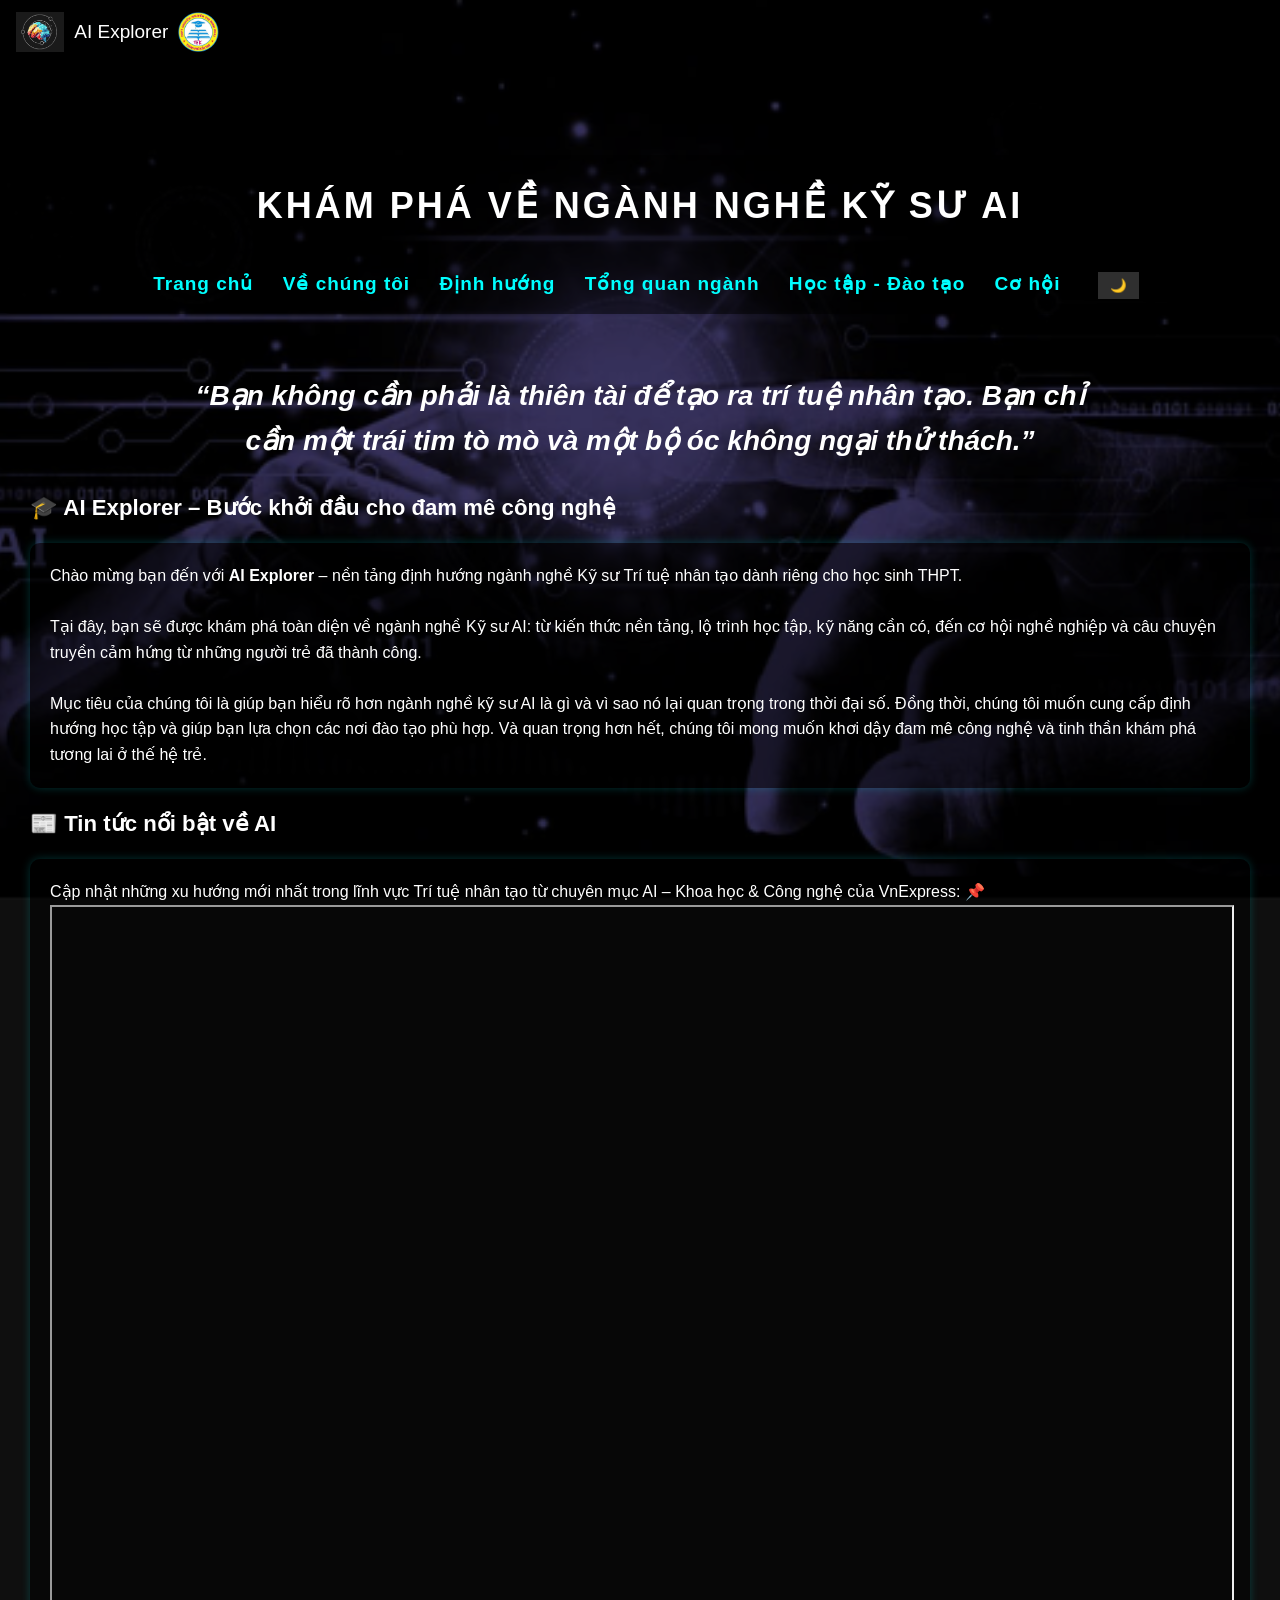
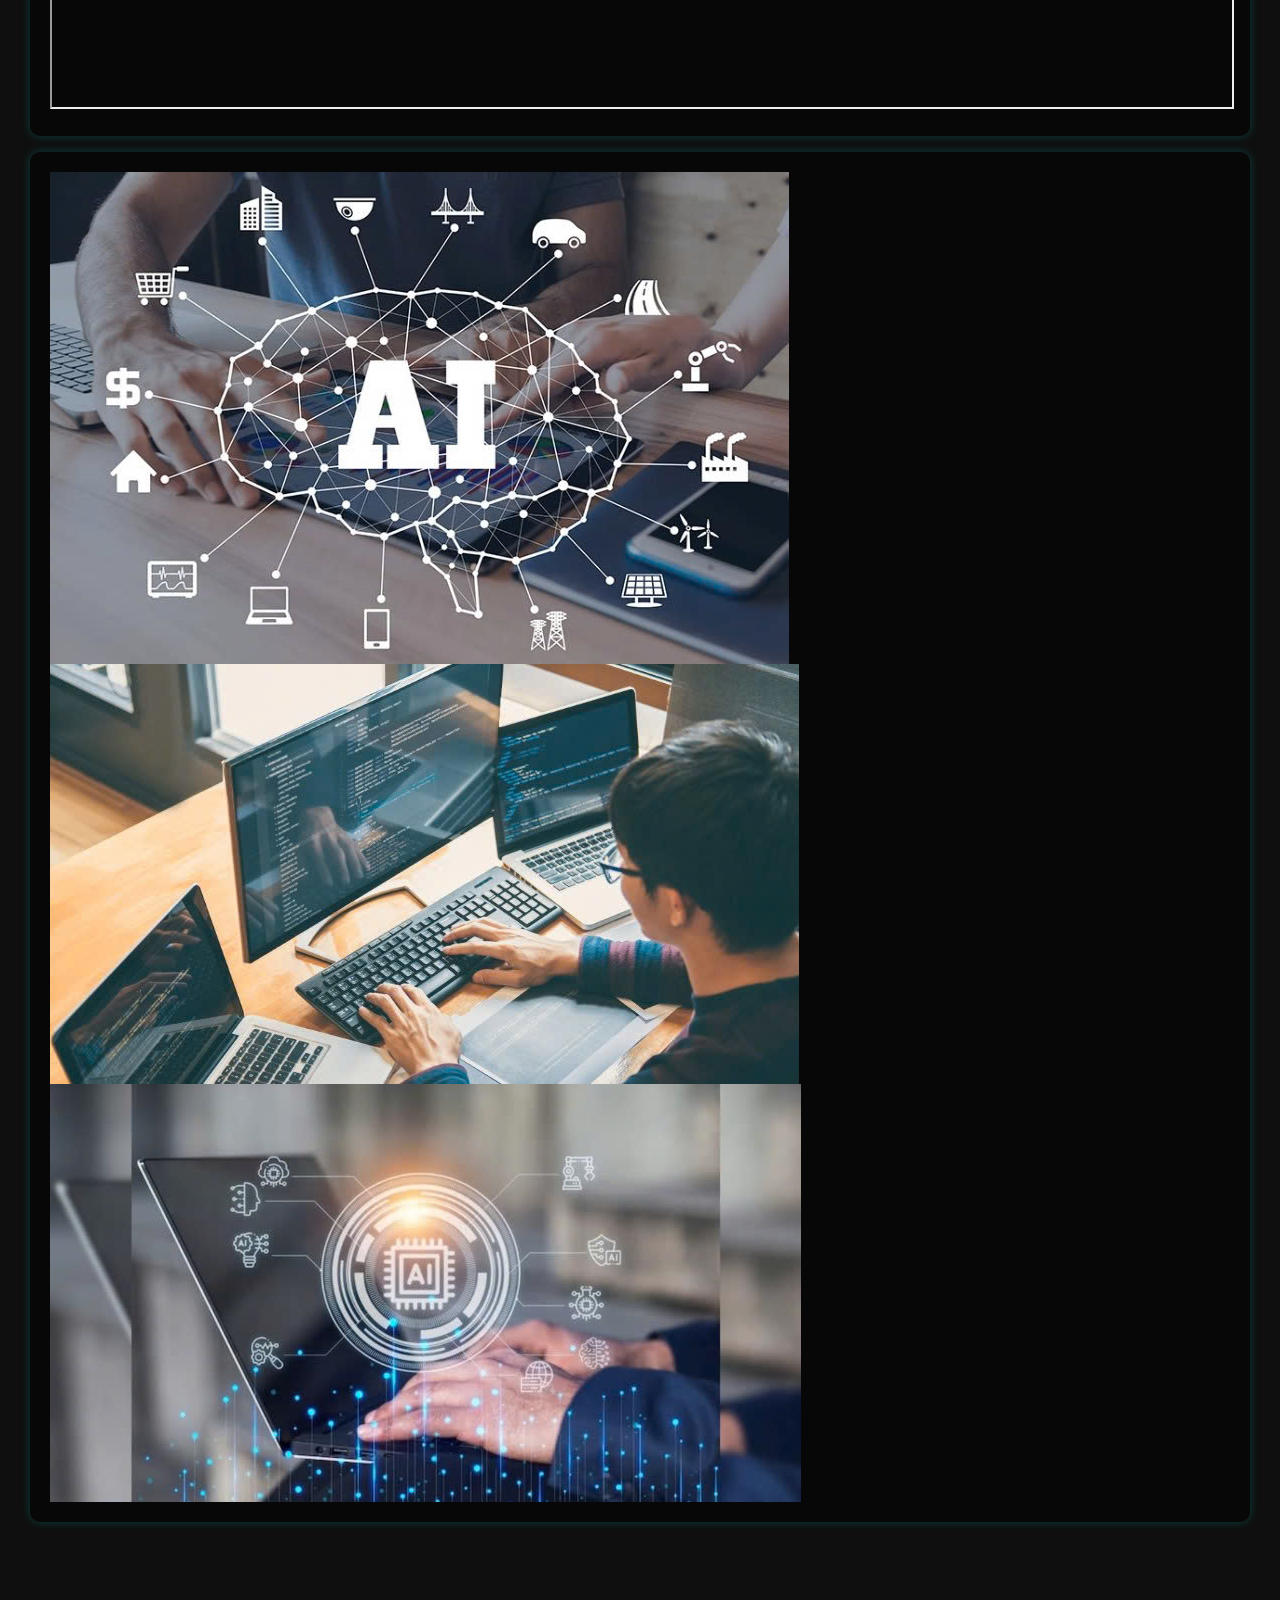
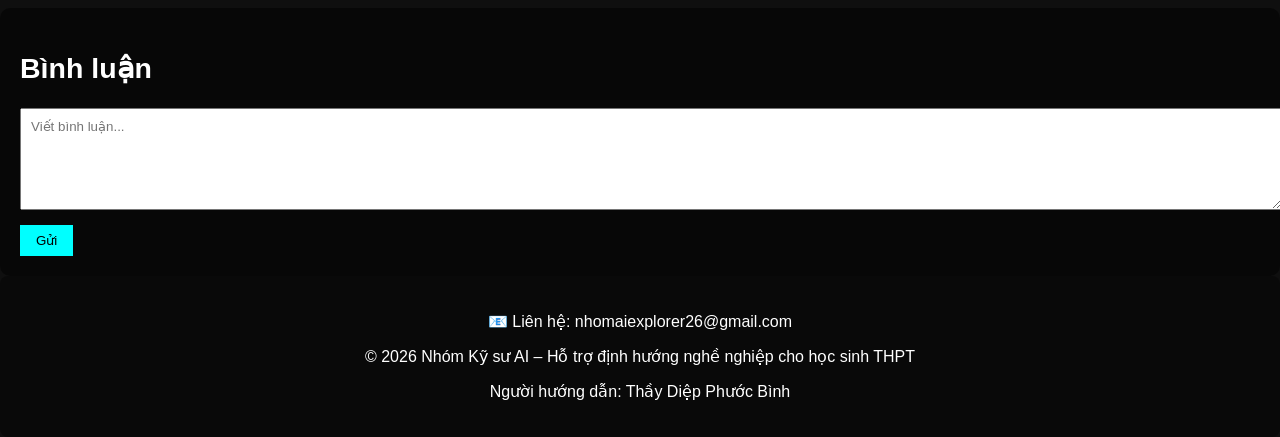
==== index.html @ 5002982d "Update index.html" ====
<!DOCTYPE html>
<html lang="vi">
<head>
  <meta charset="UTF-8" />
  <title>Trang chủ</title>
  <link rel="stylesheet" href="style.css" />
</head>
<body>
  <canvas id="money"></canvas>
  <!-- PHẦN HEADER -->
   <div class="logo-group">
  <a href="index.html" class="logo-home">
    <img src="logo-home.png" alt="Trang chủ">
  </a>
  <span class="site-name">AI Explorer</span>
  <a href="https://chuyenminhkhaist.edu.vn/" class="logo-second" target="_blank">
    <img src="logo-second.png" alt="Logo phụ">
  </a>
</div>
  <div id="header">
    <h1>Khám phá về ngành nghề Kỹ sư AI</h1>
  </div>
  <!-- PHẦN NAVIGATION MENU -->
  <div id="nav">
    <a href="index.html">Trang chủ</a>
    <a href="ve-chung-toi.html">Về chúng tôi</a>
    <a href="dinh-huong.html">Định hướng</a>
    <a href="tong-quan-nganh.html">Tổng quan ngành</a>
    <a href="hoc-tap-dao-tao.html">Học tập - Đào tạo</a>
    <a href="co-hoi.html">Cơ hội</a>
    <button id="toggle-theme">🌙</button>
  </div>

  <!-- PHẦN NỘI DUNG CHÍNH -->
  <div id="content">
    <h2 class="fade-in" style="font-size: 24px; color: #00ffff; text-align: center; margin-top: 30px;"></h2>
    <blockquote class="fade-in" style="font-size: 28px; font-style: italic; font-weight: bold; text-align: center; color: #ffffff; margin: 30px auto; max-width: 900px; line-height: 1.6;">
  “Bạn không cần phải là thiên tài để tạo ra trí tuệ nhân tạo. Bạn chỉ cần một trái tim tò mò và một bộ óc không ngại thử thách.”
    </blockquote>
    <h3 class="fade-in">🎓 AI Explorer – Bước khởi đầu cho đam mê công nghệ </h3>
    <p class="fade-in">
      Chào mừng bạn đến với <strong>AI Explorer</strong> – nền tảng định hướng ngành nghề Kỹ sư Trí tuệ nhân tạo dành riêng cho học sinh THPT.
      <br><br>
      Tại đây, bạn sẽ được khám phá toàn diện về ngành nghề Kỹ sư AI: từ kiến thức nền tảng, lộ trình học tập, kỹ năng cần có, đến cơ hội nghề nghiệp và câu chuyện truyền cảm hứng từ những người trẻ đã thành công.
      <br><br>
     Mục tiêu của chúng tôi là giúp bạn hiểu rõ hơn ngành nghề kỹ sư AI là gì và vì sao nó lại quan trọng trong thời đại số. Đồng thời, chúng tôi muốn cung cấp định hướng học tập và giúp bạn lựa chọn các nơi đào tạo phù hợp. Và quan trọng hơn hết, chúng tôi mong muốn khơi dậy đam mê công nghệ và tinh thần khám phá tương lai ở thế hệ trẻ.
    </p>
    <h3 class="fade-in">📰 Tin tức nổi bật về AI </h3>
    <p class="fade-in">
      Cập nhật những xu hướng mới nhất trong lĩnh vực Trí tuệ nhân tạo từ chuyên mục AI – Khoa học & Công nghệ của VnExpress:
      📌 <iframe src="https://vietnamnet.vn/cong-nghe/ai" width="100%" height="800"></iframe>
    </p>
    <p class="fade-in">
      <img class="image-row" src="image1.jpg" alt="AI Image 1" class="school">
      <img class="image-row" src="image2.jpg" alt="AI Image 2" class="school">
      <img class="image-row" src="image3.jpg" alt="AI Image 3" class="school">
    </p>
  </div>
  <div id="comments">
  <h2>Bình luận</h2>
  <form id="comment-form">
    <textarea id="comment-input" placeholder="Viết bình luận..." required></textarea>
    <button type="submit">Gửi</button>
  </form>
  <div id="comment-list"></div>
</div>
<div class="footer">
  <p>📧 Liên hệ:  
    <a href="mailto:nhomaiexplorer26@gmail.com" class="footer-link">nhomaiexplorer26@gmail.com</a>
  </p>
  <p>© 2026 Nhóm Kỹ sư AI – Hỗ trợ định hướng nghề nghiệp cho học sinh THPT</p>
  <p>Người hướng dẫn: Thầy Diệp Phước Bình</p>
</div>
  <script src="script.js"></script>
</body>

</html>
---- style.css ----
/* ===== GIAO DIỆN MẶC ĐỊNH: TỐI ===== */
body {
  font-family: 'Arial', sans-serif;
  font-size: 19px;
  background-color: #0f0f0f;
  color: #ffffff; /* toàn bộ chữ trắng */
  margin: 0;
  padding: 0;
  transition: background-color 0.5s, color 0.5s;
  background-image: url('hinh-nen.png');
  background-size: cover;
  background-position: center;
  background-repeat: no-repeat;
  background-attachment: fixed;
  position: relative;
}

/* Overlay tối */
body::before {
  content: "";
  position: fixed;
  top: 0; left: 0;
  width: 100%; height: 100%;
  background-color: rgba(0,0,0,0.6); /* phủ đen mờ */
  z-index: -1;
}

/* Các khối nội dung trong chế độ tối */
#header,
#nav,
#content p,
.link-box,
.footer,
#comments {
  background-color: rgba(0,0,0,0.5); /* nền đen mờ */
  border-radius: 10px;
  color: #ffffff; /* chữ trắng */
}

/* Liên kết ở thanh điều hướng (tối) */
#nav a {
  color: #00ffff; /* neon xanh */
}
#nav a:hover {
  color: #ffffff;
}

/* Liên kết ở mục lục (tối) */
.link-box a {
  color: #cc99ff; /* tím neon */
}
.link-box a:hover {
  color: #ffffff;
  text-shadow: 0 0 6px #cc99ff;
}

/* ===== GIAO DIỆN SÁNG ===== */
body.light-mode {
  background-color: #fdf6e3;
  color: #000000; /* toàn bộ chữ đen */
}

/* Overlay sáng */
body.light-mode::before {
  background-color: rgba(255,255,255,0.5); /* phủ trắng mờ */
}

/* Các khối nội dung trong chế độ sáng */
body.light-mode #header,
body.light-mode #nav,
body.light-mode #content p,
body.light-mode .link-box,
body.light-mode .footer,
body.light-mode #comments {
  background-color: rgba(255,255,255,0.6); /* nền trắng mờ */
  color: #000000; /* chữ đen */
}
/* Liên kết ở thanh điều hướng (sáng) */
body.light-mode #nav a {
  color: #00ffff; /* giữ neon xanh */
}
body.light-mode #nav a:hover {
  color: #333333;
}

/* Liên kết ở mục lục (sáng) */
body.light-mode .link-box a {
  color: #cc99ff; /* giữ tím neon */
}
body.light-mode .link-box a:hover {
  color: #333333;
  text-shadow: 0 0 6px #ffffff;
}
/* Header */
#header {
  background-color: rgba(0,0,0,0.5); /* trong suốt mờ */
  text-align: center;
  padding: 30px;
  border-bottom: none;
}

#header h1 {
  font-family: 'Arial', sans-serif;
  font-size: 36px;
  letter-spacing: 3px;
  margin: 0;
  text-transform: uppercase;
}

/* Navigation */
#nav {
  background-color: rgba(0,0,0,0.5); /* trong suốt mờ */
  text-align: center;
  padding: 15px;
  border-bottom: none;
}

#nav a {
  font-family: 'Arial', sans-serif;
  color: #00ffff;
  text-decoration: none;
  margin: 0 12px;
  font-weight: 600;
  letter-spacing: 1px;
}

#nav a:hover {
  color: #ffffff;
}

#toggle-theme {
  margin-left: 20px;
  padding: 6px 12px;
  background-color: rgba(68,68,68,0.7);
  color: #fff;
  border: none;
  cursor: pointer;
  font-family: 'Arial', sans-serif;
}

/* Content */
#content {
  padding: 30px;
}

#content p {
  background-color: rgba(0,0,0,0.5); /* trong suốt mờ */
  padding: 20px;
  border-radius: 10px;
  line-height: 1.6;
  box-shadow: 0 0 10px rgba(0,255,255,0.2);
  font-family: 'Arial', sans-serif;
  font-size: 16px;
}

/* Footer */
.footer {
  color: #ffffff;
  font-size: 16px;
  font-weight: normal;
  text-align: center;
  padding: 20px 0;
  background-color: rgba(0, 0, 0, 0.4); /* nền đen mờ trong suốt */
  border-radius: 8px; /* bo góc nhẹ cho đẹp */
}
.footer-link {
  color: #ffffff;
  text-decoration: none;
  font-weight: normal;
}

.footer-link:hover {
  text-decoration: underline;
  color: #eeeeee;
}

/* Hiệu ứng hiện dần khi cuộn */
.fade-in {
  opacity: 0;
  transform: translateY(30px);
  transition: opacity 1s ease-out, transform 1s ease-out;
}

.fade-in.visible {
  opacity: 1;
  transform: translateY(0);
}

.image-row {
  display: grid;
  grid-template-columns: repeat(3, 1fr);
  gap: 20px;
}

.image-row img {
  width: 100%;
  aspect-ratio: 4 / 3;
  object-fit: cover;
  border-radius: 12px;
}

/* Logo group */
.logo-group {
  position: fixed;
  top: 12px;
  left: 16px;
  display: flex;
  align-items: center;
  gap: 10px;
  z-index: 9999;
}

.logo-group img {
  height: 40px;
  width: auto;
  display: block;
}

.logo-home {
  cursor: pointer;
}
.story {
  display: grid;
  grid-template-columns: 180px 1fr; /* tăng bề ngang ảnh */
  gap: 20px;
  margin-bottom: 32px;
  align-items: stretch; /* ảnh kéo theo chiều cao chữ */
}

.avatar {
  width: 160px;
  height: 200px;
  object-fit: cover;     /* ảnh phủ đầy, không méo */
  border-radius: 14px;
}

.school {
  width: 50%;
  height: 500px;
  object-fit: cover;
  border-radius: 14px;
  display: block;
  margin: 0 auto; /* căn giữa ngang */
}

.history {
  width: 60%;
  height: 550px;
  object-fit: cover;
  border-radius: 14px;
}
.link-box {
  background-color: rgba(0, 0, 0, 0.6);
  padding: 20px 30px;
  border-radius: 12px;
  max-width: 600px;
  margin: 40px 0;   /* căn trái, bỏ auto */
  box-shadow: 0 0 12px rgba(0,255,255,0.3);
  text-align: left; /* đảm bảo chữ căn trái */
}

.link-box ul {
  list-style: none;
  padding: 0;
  margin: 0;
}

.link-box li {
  margin-bottom: 14px;
}

.link-box a {
  font-size: 18px;
  font-weight: 600;
  color: #cc99ff; /* tím neon */
  text-decoration: none;
  font-family: 'Rajdhani', sans-serif;
  transition: color 0.3s, text-shadow 0.3s;
}

.link-box a:hover {
  color: #ffffff;
  text-shadow: 0 0 6px #cc99ff;
}

#comments {
  margin-top: 40px;
  padding: 20px;
  background-color: rgba(0,0,0,0.5);
  border-radius: 10px;
}

#comment-form textarea {
  width: 100%;
  height: 80px;
  margin-bottom: 10px;
  padding: 10px;
  font-family: 'Arial', sans-serif;
}

#comment-form button {
  background-color: #00ffff;
  border: none;
  padding: 8px 16px;
  cursor: pointer;
  font-family: 'Arial', sans-serif;
}

#comment-list p {
  background-color: rgba(255,255,255,0.1);
  padding: 10px;
  border-radius: 6px;
  margin-top: 8px;
}
.delete-btn {
  background-color: #ff4444;
  border: none;
  color: #fff;
  padding: 4px 8px;
  cursor: pointer;
  border-radius: 4px;
  font-size: 12px;
}

.school-title a {
  text-decoration: none;   /* bỏ gạch chân */
  font-weight: bold;       /* in đậm */
  color: white;            /* chữ màu trắng */
  font-size: inherit;      /* lấy cỡ chữ từ h4 */
}
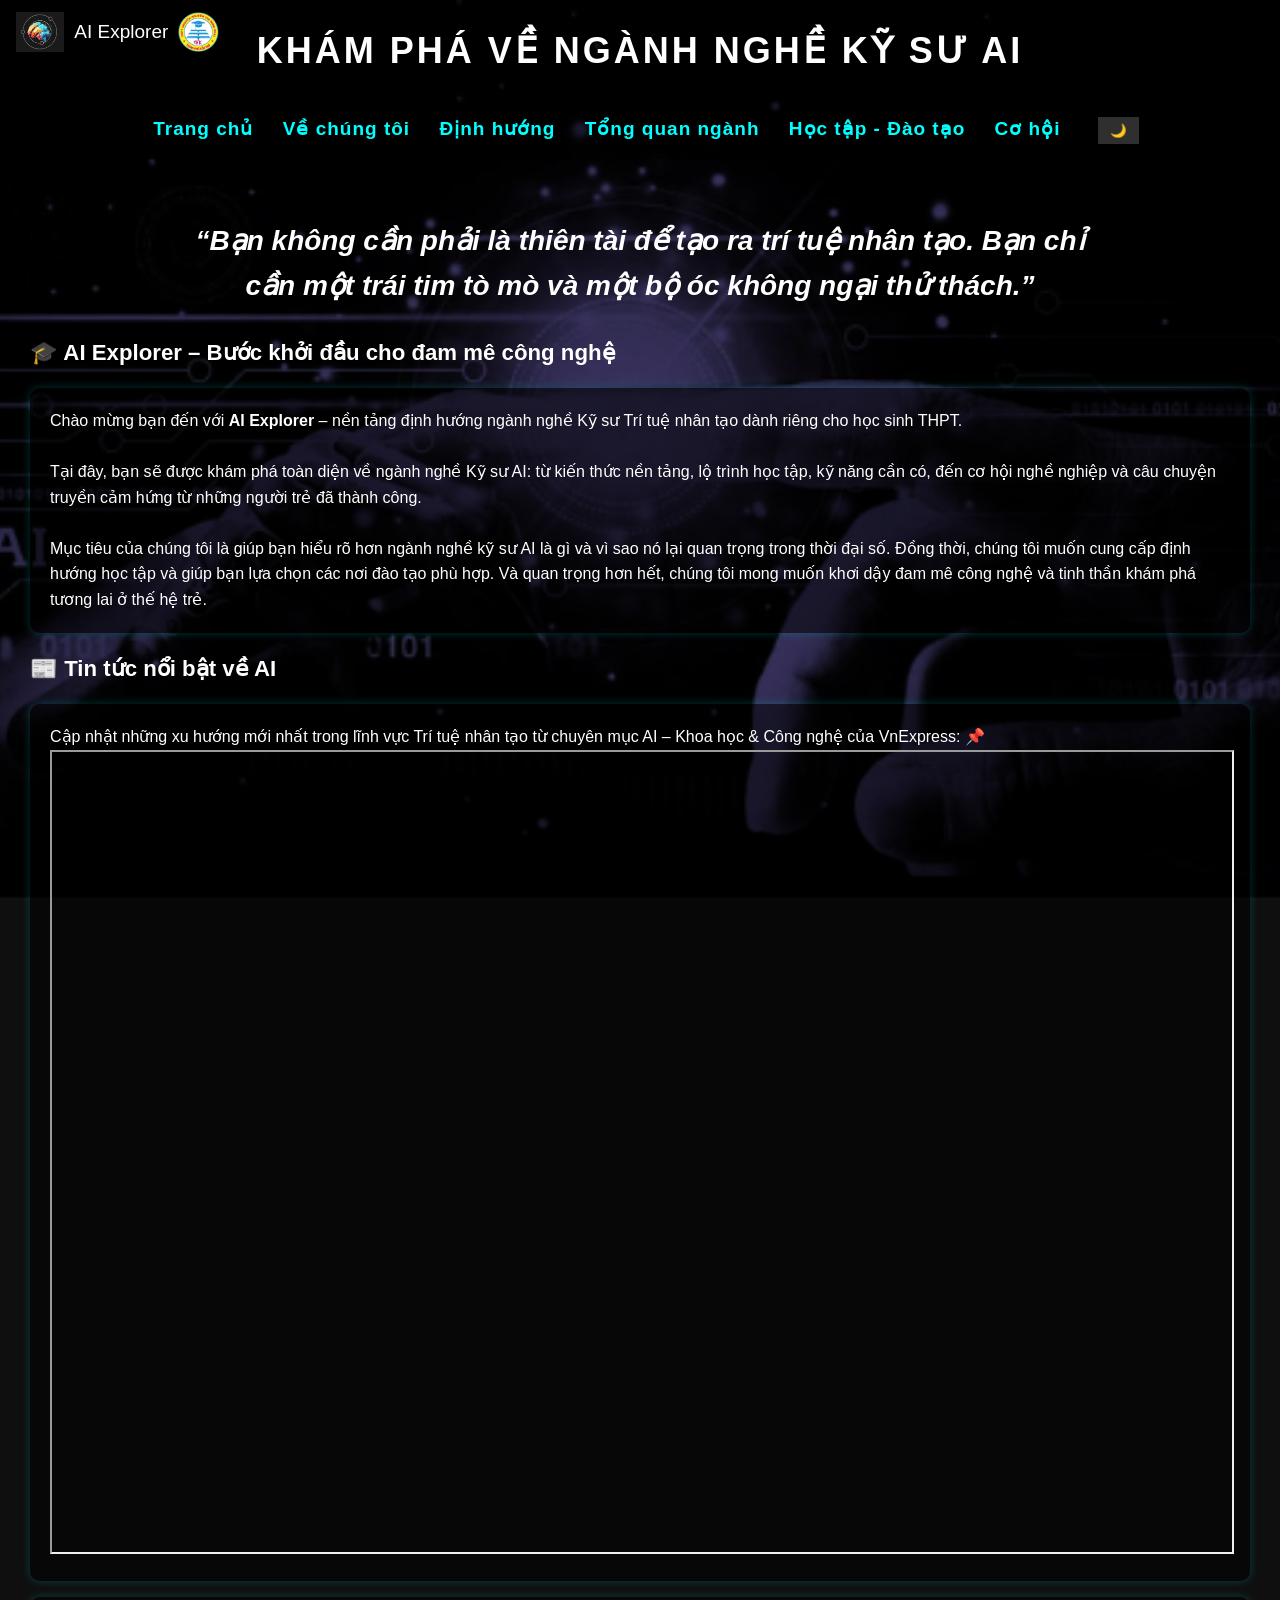
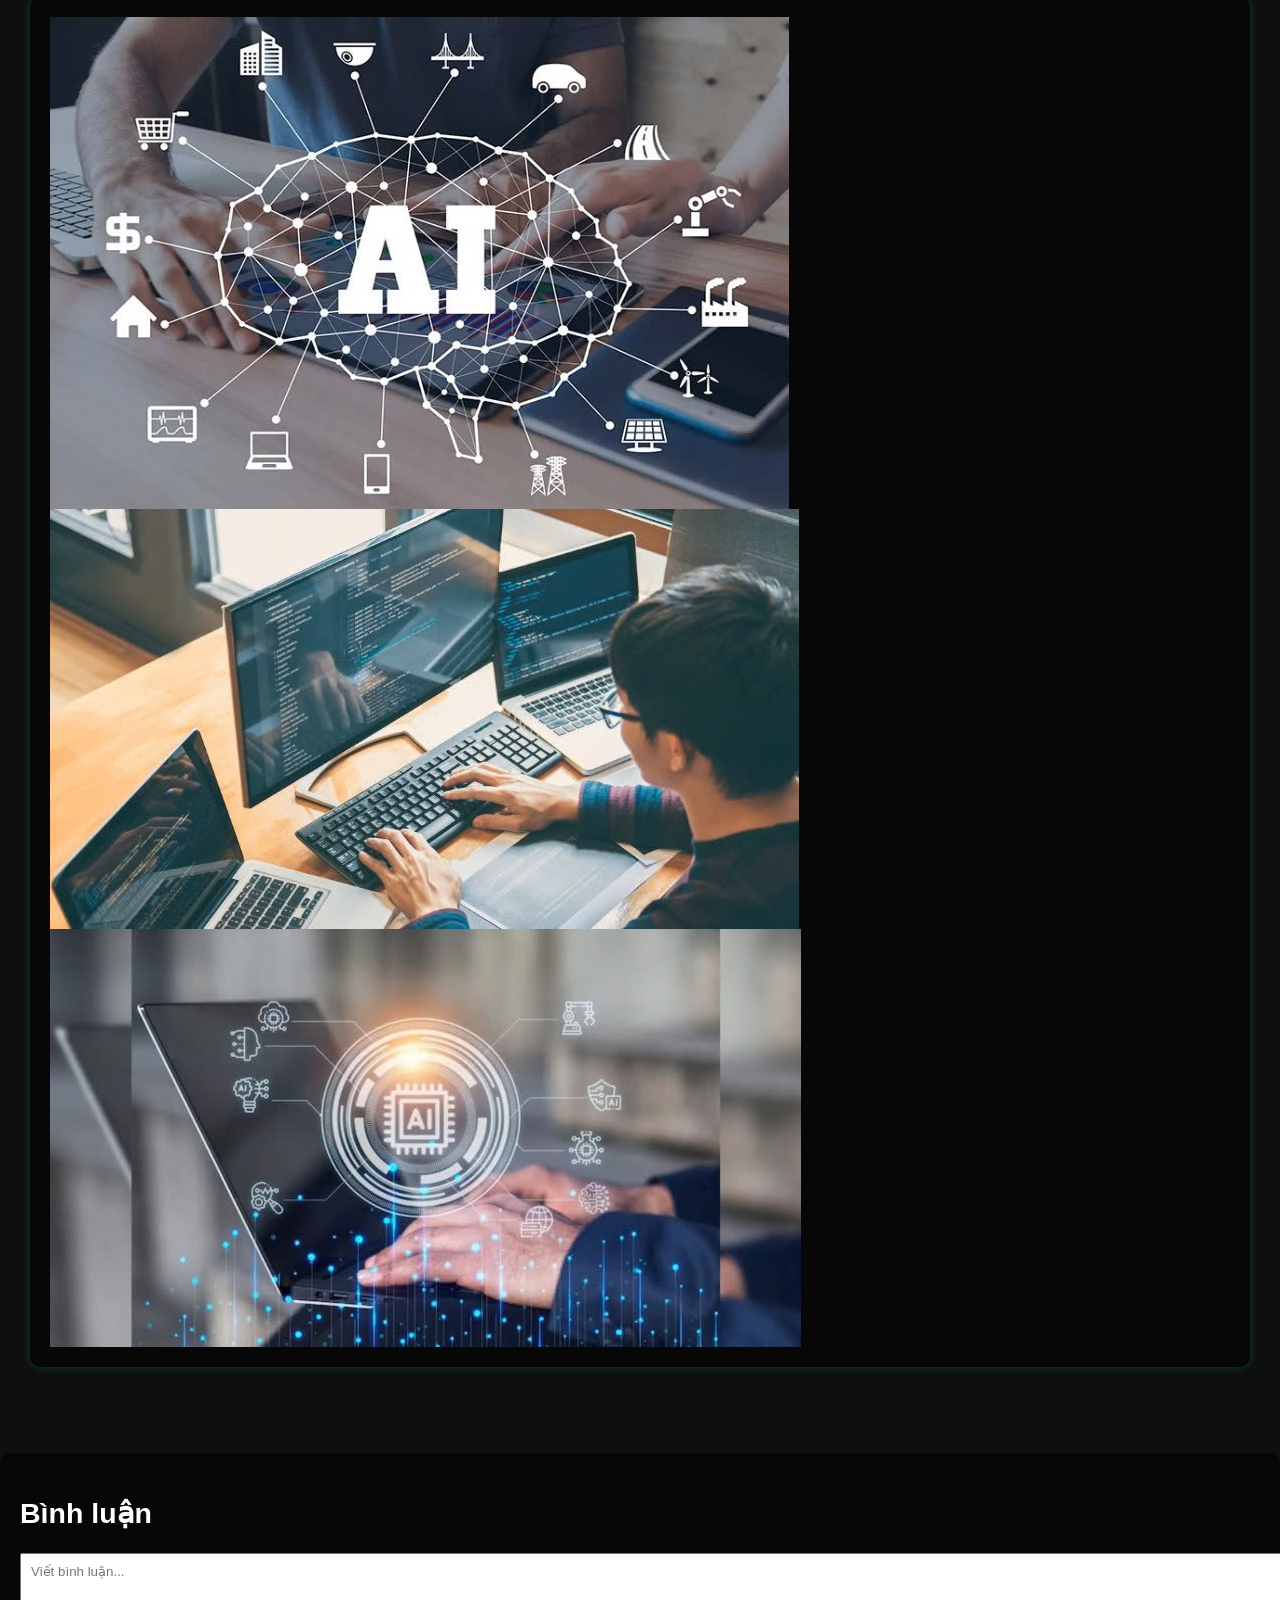
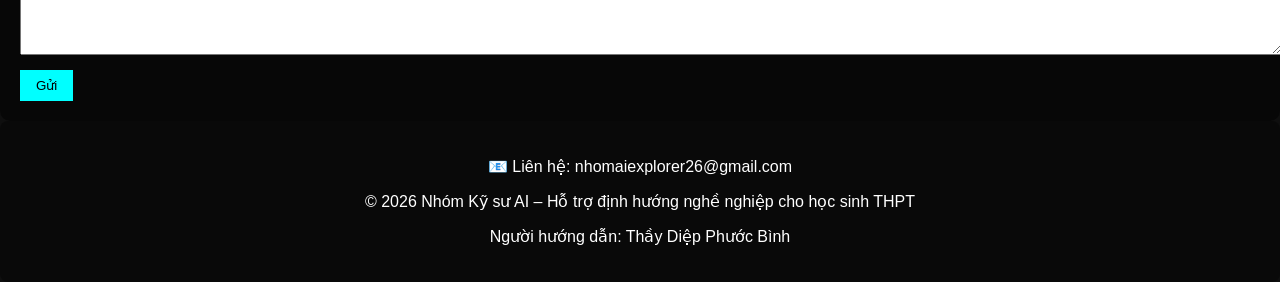
==== commit cf766463: "Update index.html" ====
--- a/index.html
+++ b/index.html
@@ -6,7 +6,6 @@
   <link rel="stylesheet" href="style.css" />
 </head>
 <body>
-  <canvas id="money"></canvas>
   <!-- PHẦN HEADER -->
    <div class="logo-group">
   <a href="index.html" class="logo-home">
@@ -73,7 +72,6 @@
 </div>
   <script src="script.js"></script>
 </body>
-
 </html>
 
 
@@ -105,3 +103,4 @@
 
 
 
+
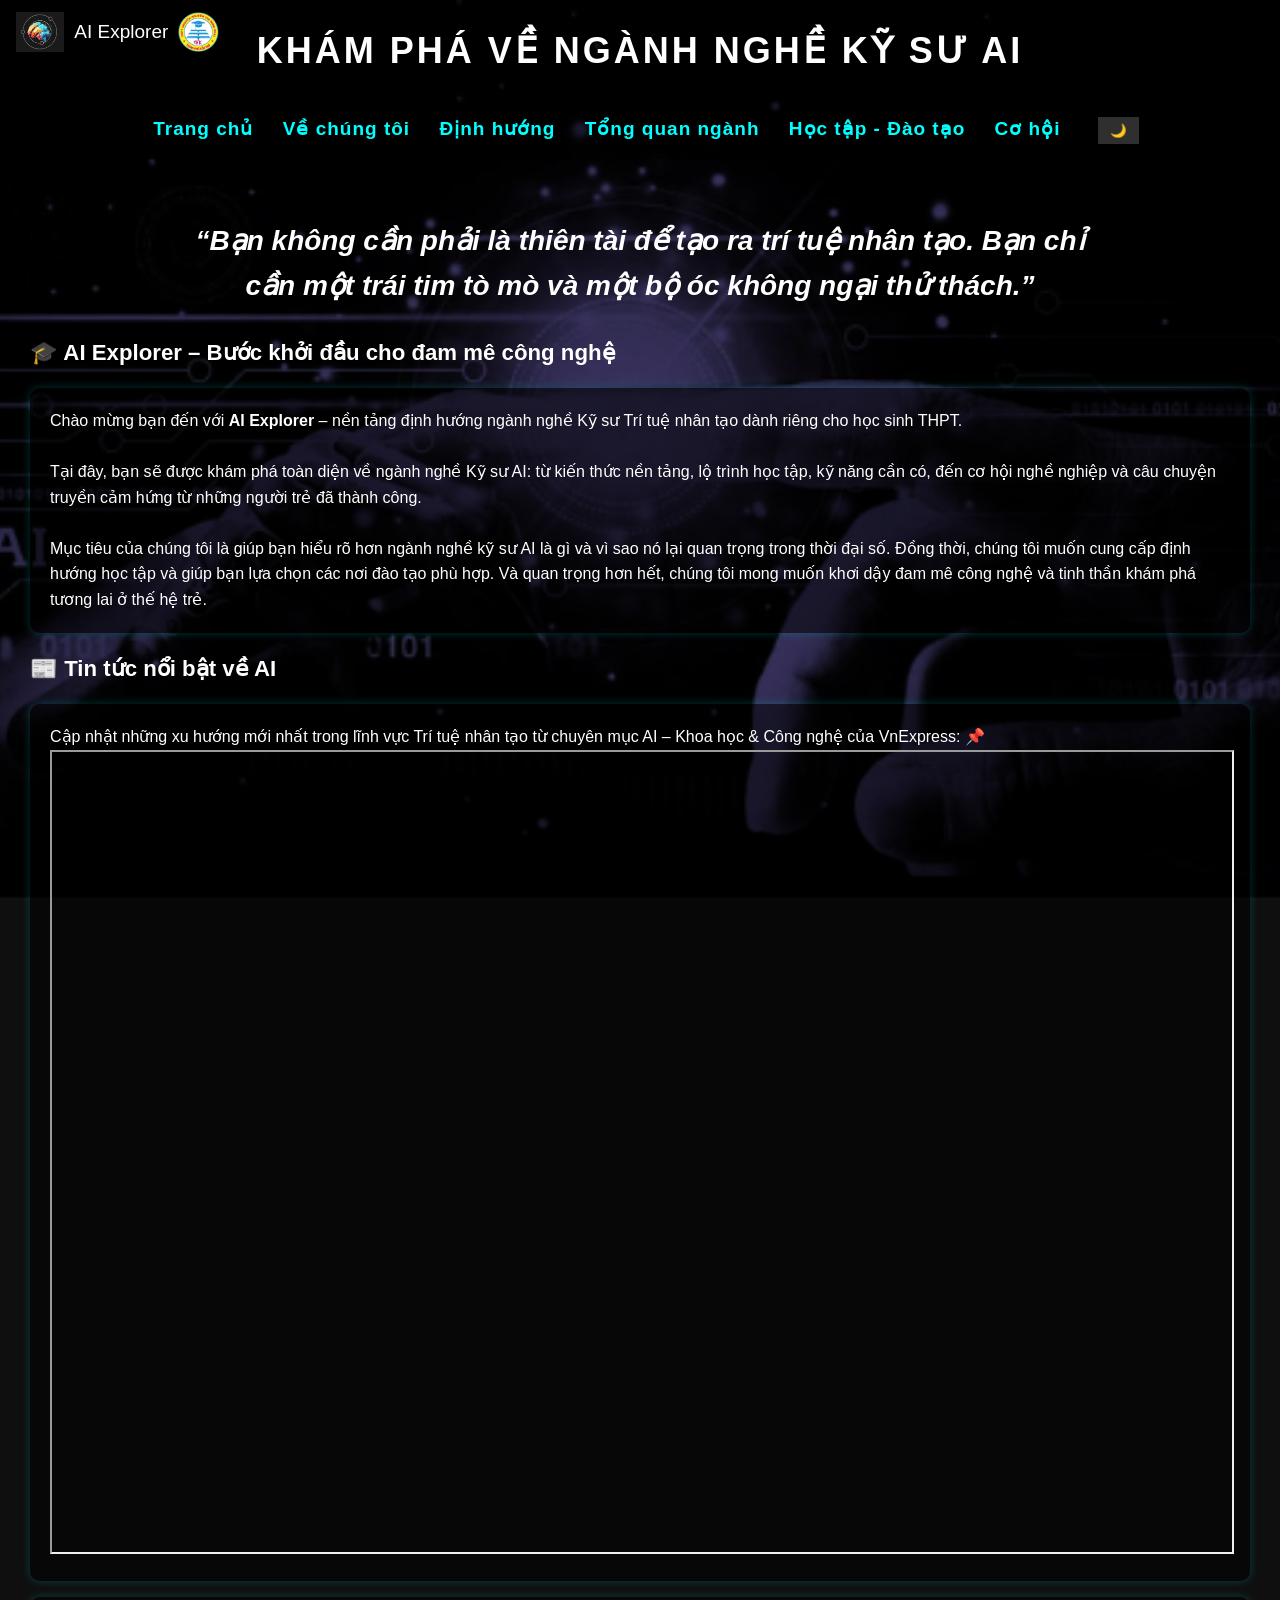
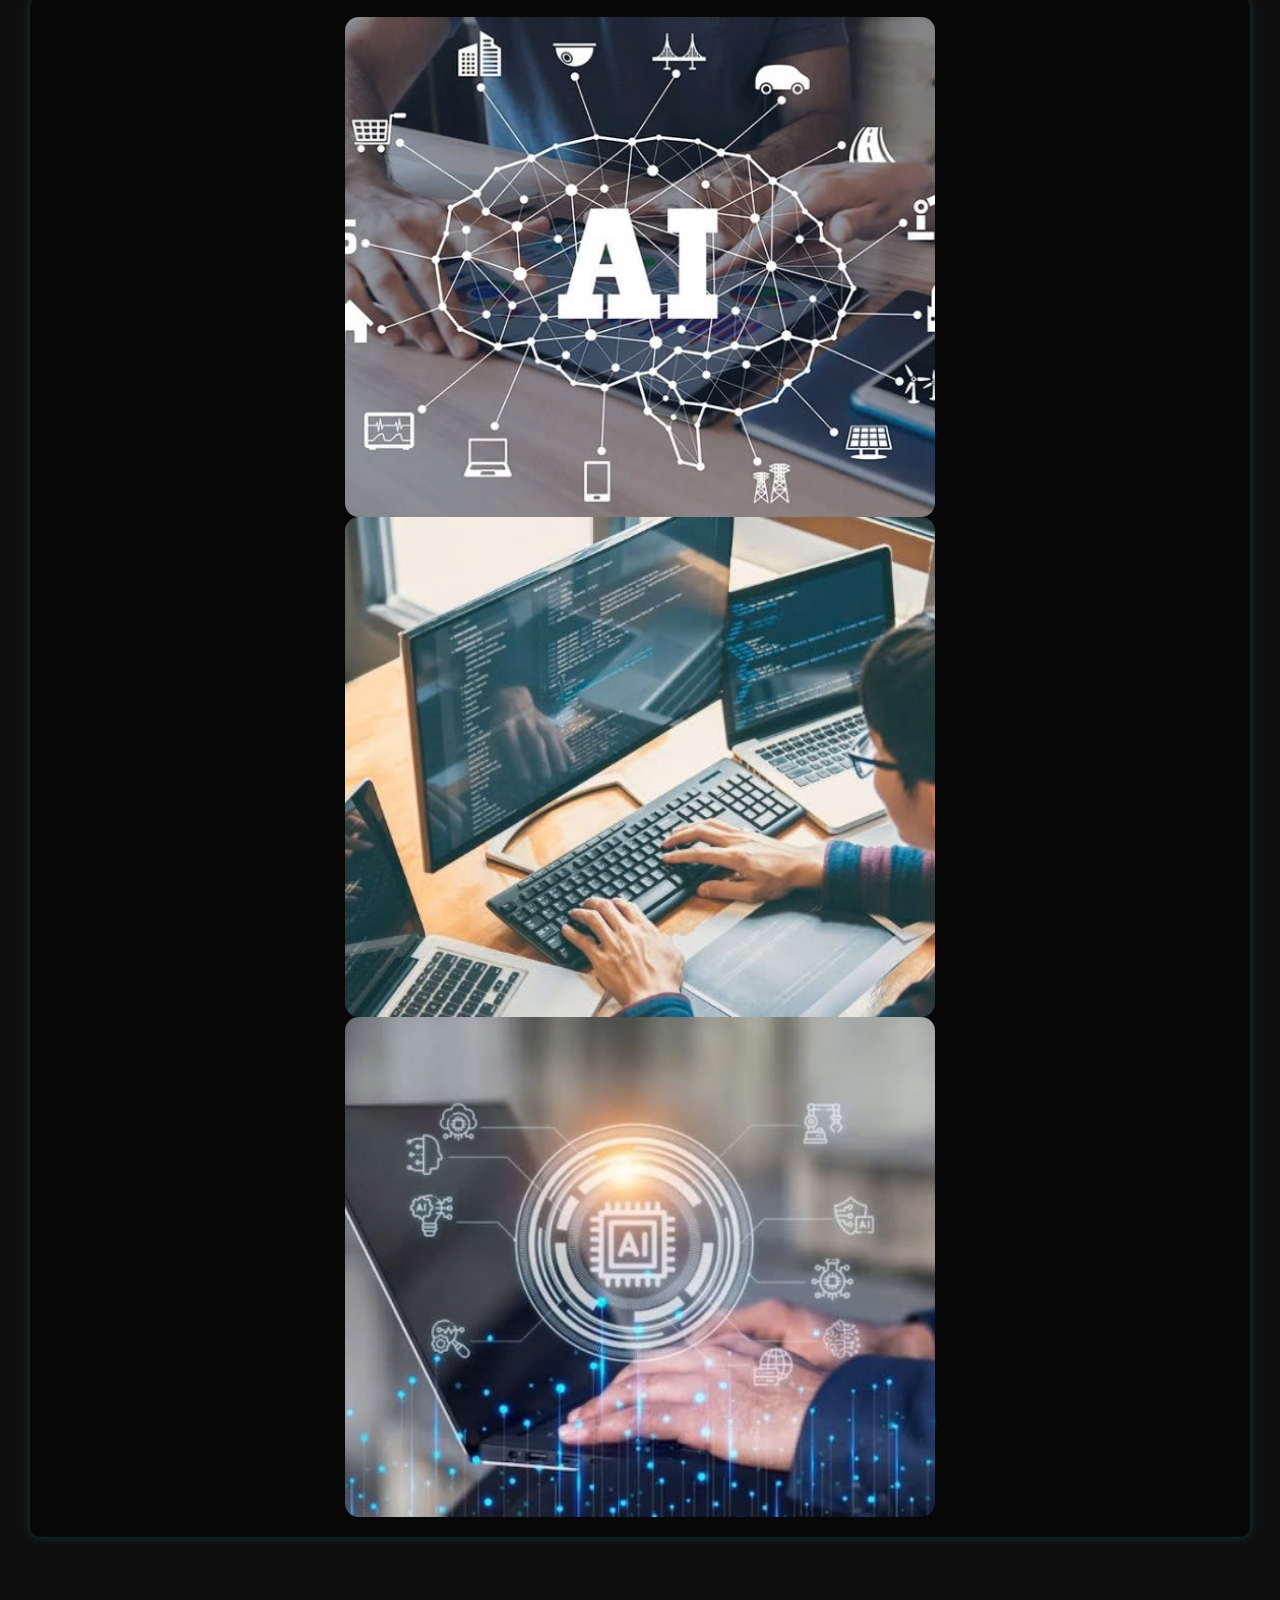
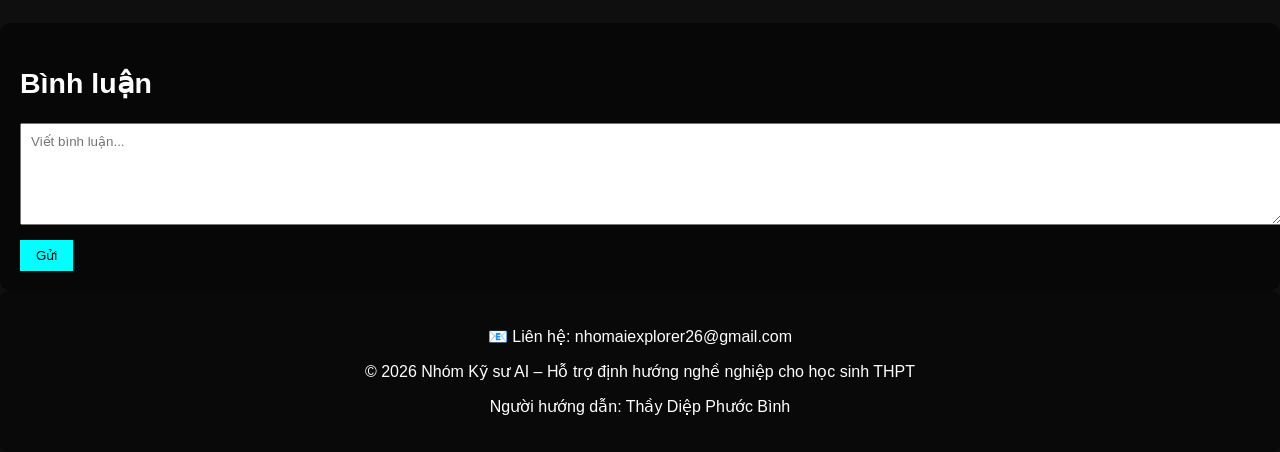
==== commit a2d30cec: "Update index.html" ====
--- a/index.html
+++ b/index.html
@@ -50,9 +50,9 @@
       📌 <iframe src="https://vietnamnet.vn/cong-nghe/ai" width="100%" height="800"></iframe>
     </p>
     <p class="fade-in">
-      <img class="image-row" src="image1.jpg" alt="AI Image 1" class="school">
-      <img class="image-row" src="image2.jpg" alt="AI Image 2" class="school">
-      <img class="image-row" src="image3.jpg" alt="AI Image 3" class="school">
+      <img src="image1.jpg" alt="AI Image 1" class="school">
+      <img src="image2.jpg" alt="AI Image 2" class="school">
+      <img src="image3.jpg" alt="AI Image 3" class="school">
     </p>
   </div>
   <div id="comments">
@@ -104,3 +104,4 @@
 
 
 
+
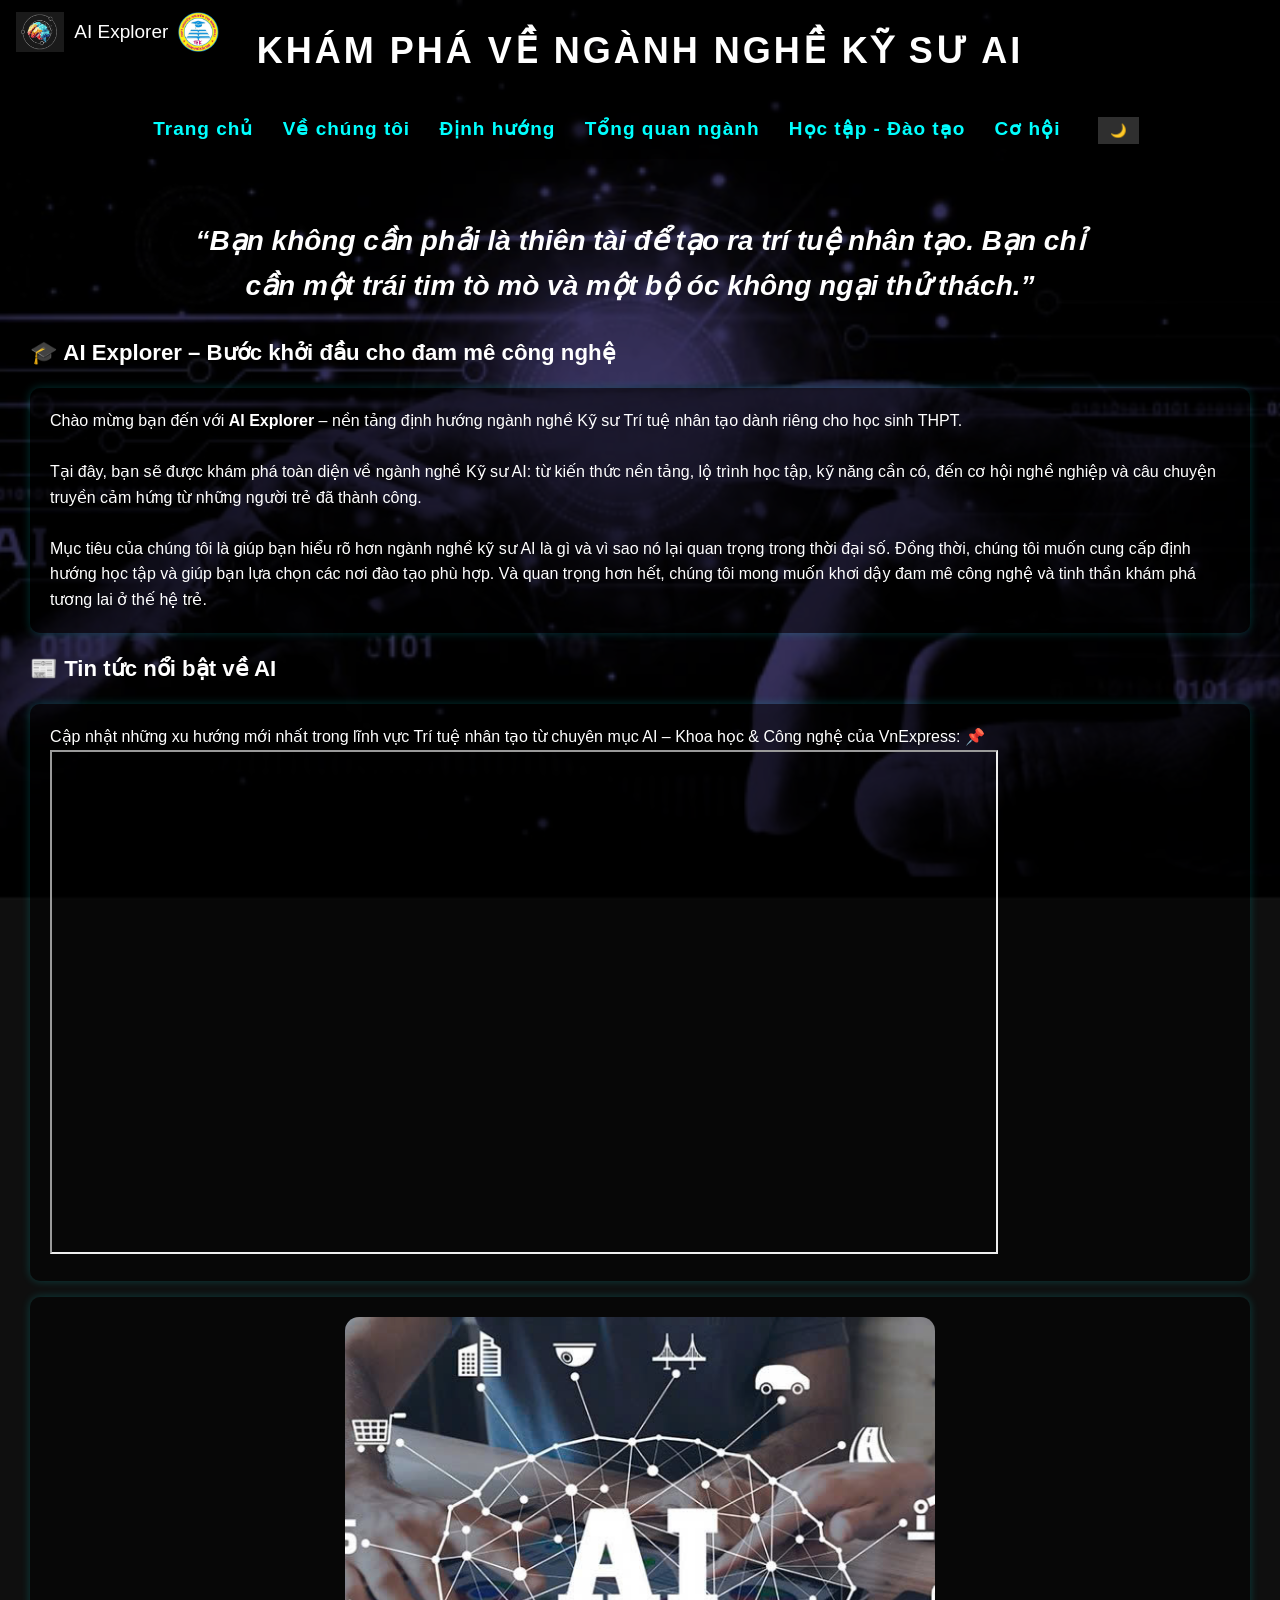
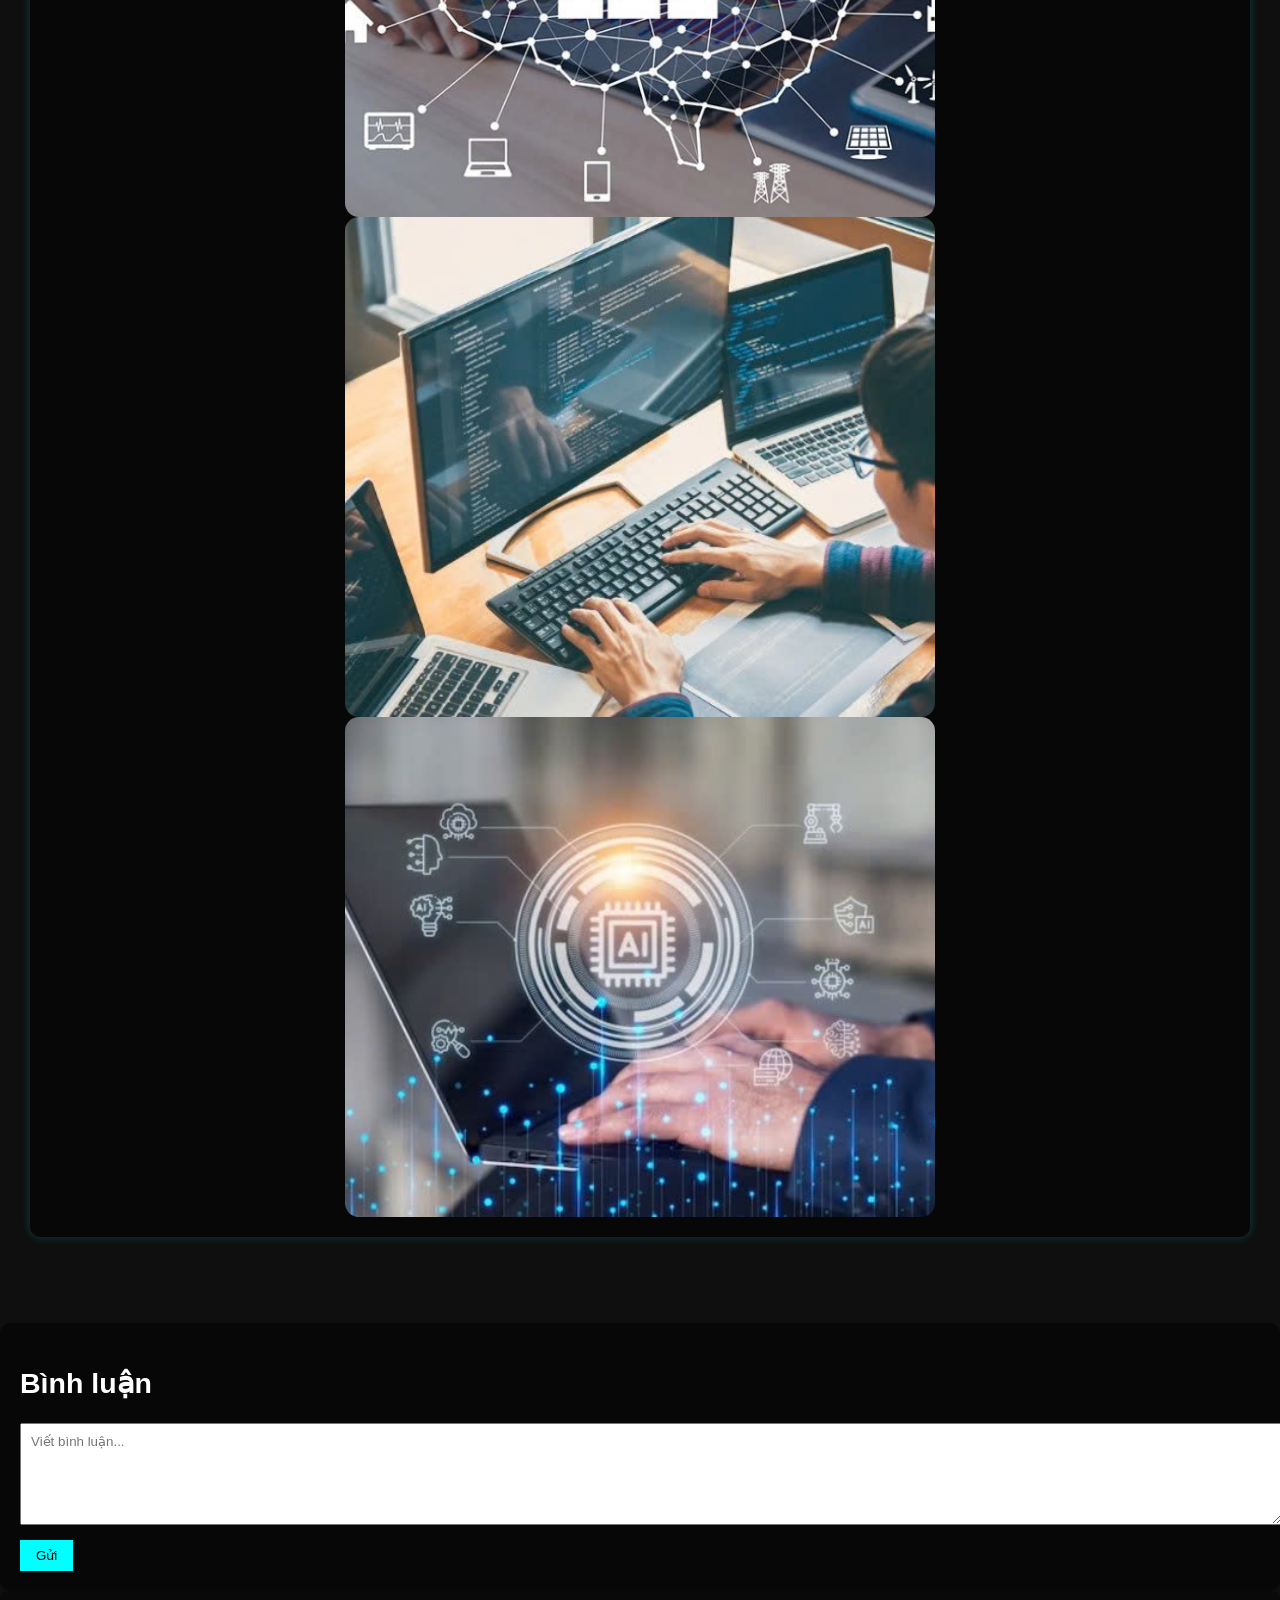
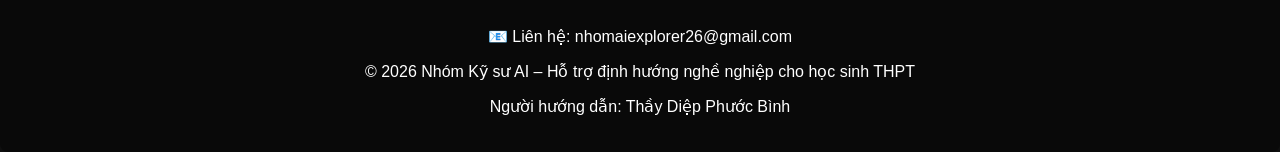
==== commit 515da257: "Update index.html" ====
--- a/index.html
+++ b/index.html
@@ -47,7 +47,7 @@
     <h3 class="fade-in">📰 Tin tức nổi bật về AI </h3>
     <p class="fade-in">
       Cập nhật những xu hướng mới nhất trong lĩnh vực Trí tuệ nhân tạo từ chuyên mục AI – Khoa học & Công nghệ của VnExpress:
-      📌 <iframe src="https://vietnamnet.vn/cong-nghe/ai" width="100%" height="800"></iframe>
+      📌 <iframe src="https://vietnamnet.vn/cong-nghe/ai" width="80%" height="500"></iframe>
     </p>
     <p class="fade-in">
       <img src="image1.jpg" alt="AI Image 1" class="school">
@@ -105,3 +105,4 @@
 
 
 
+
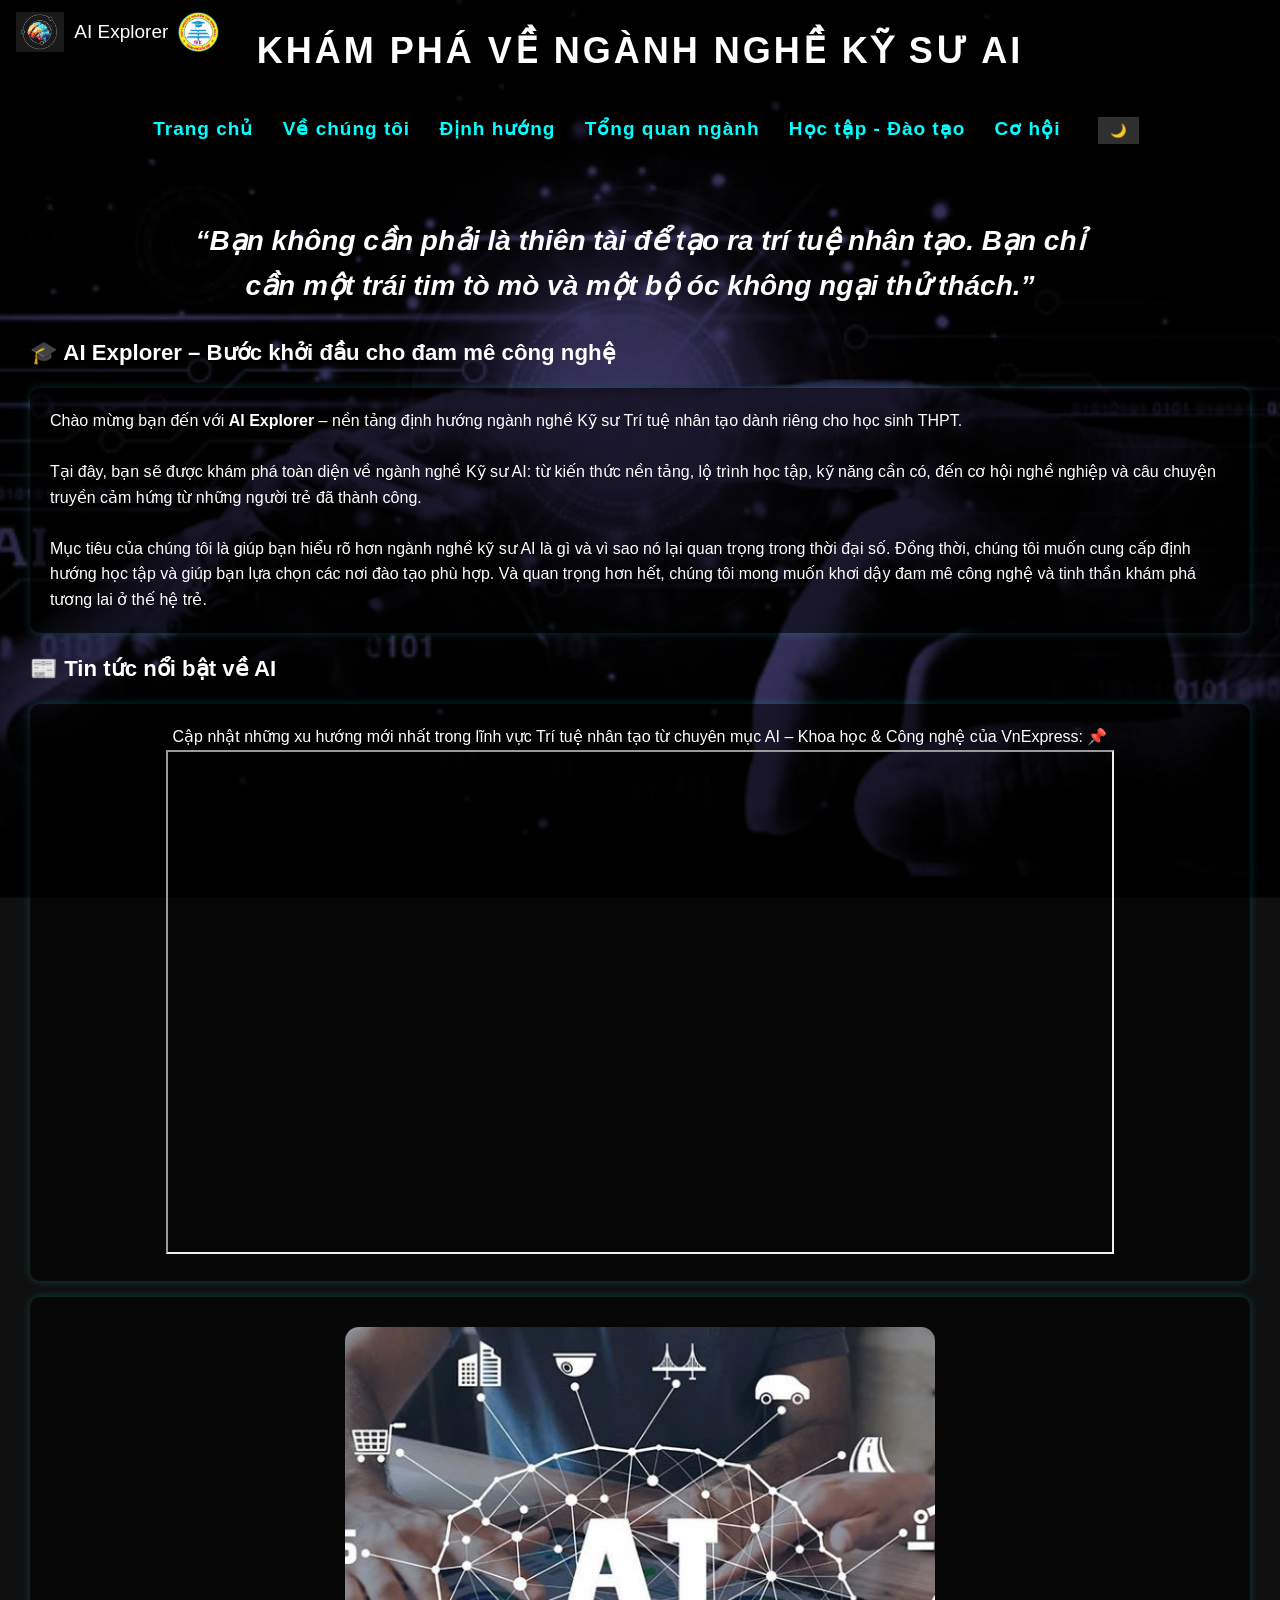
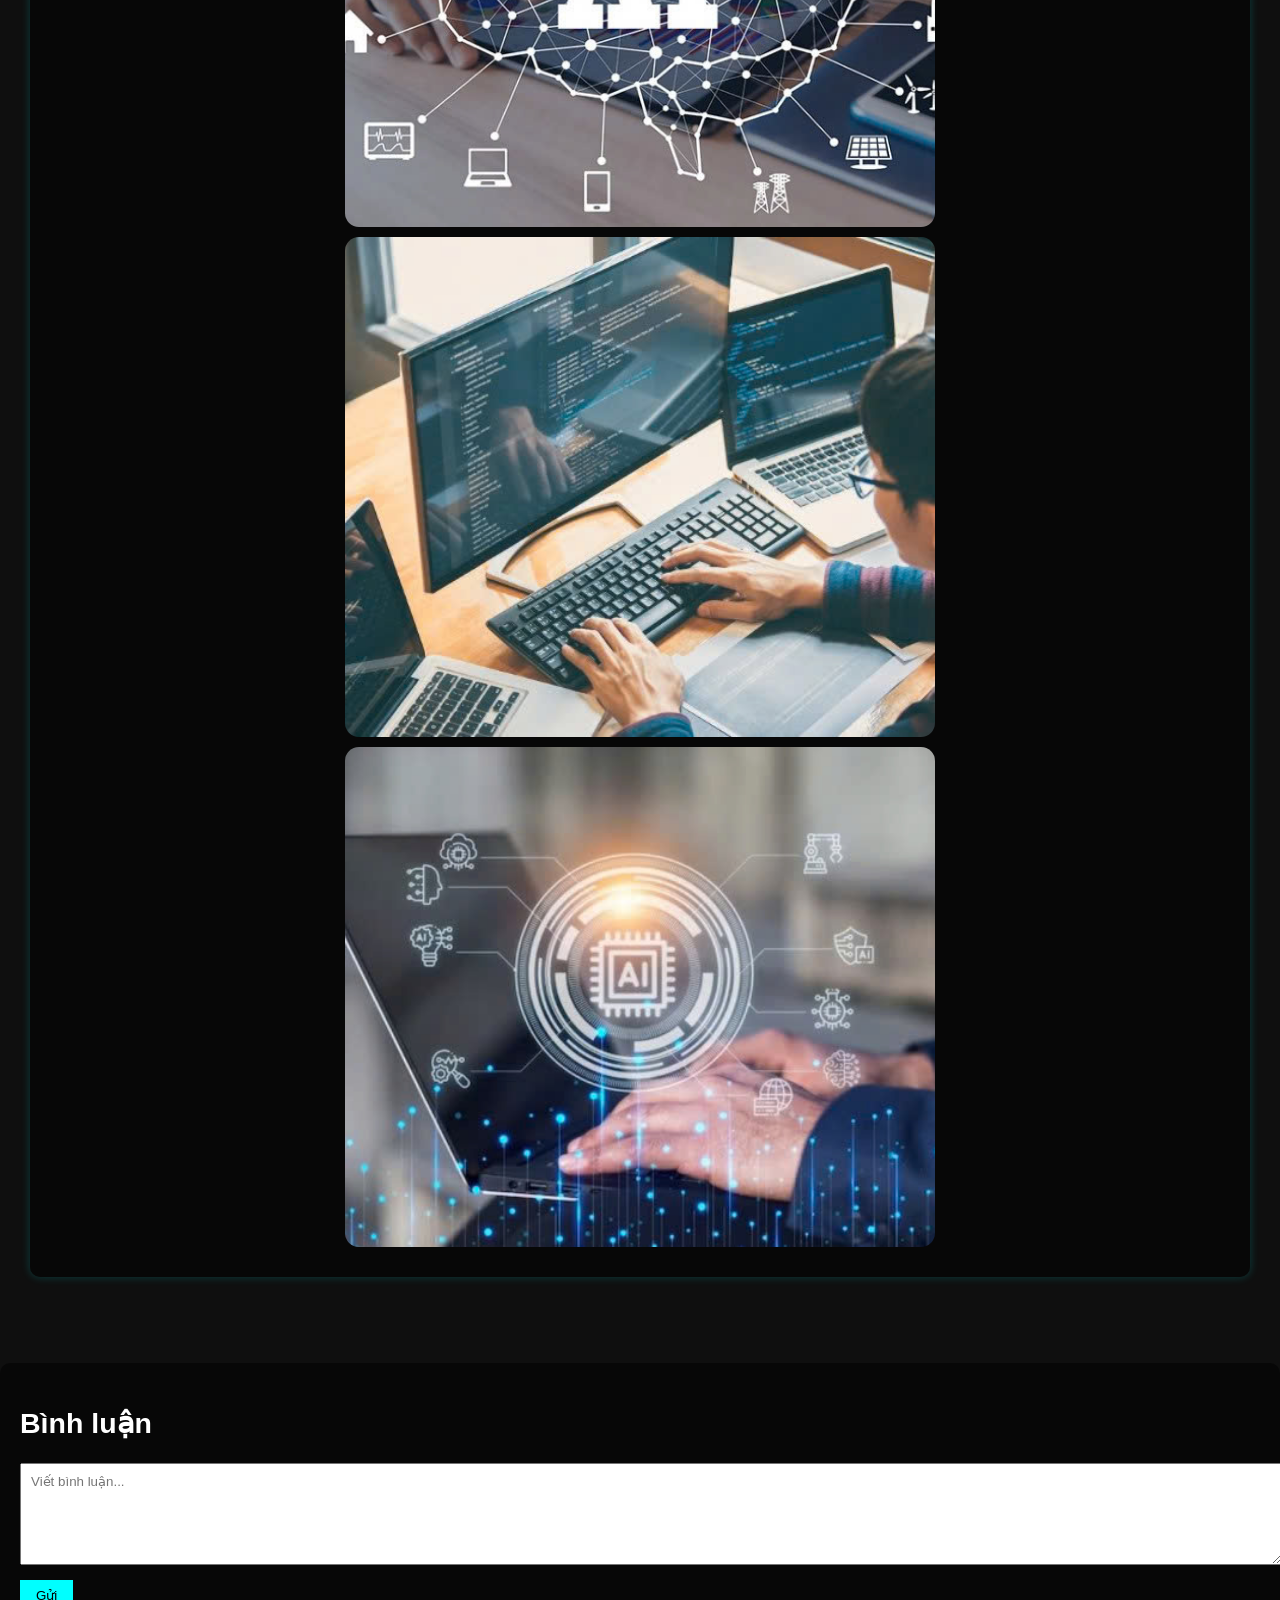
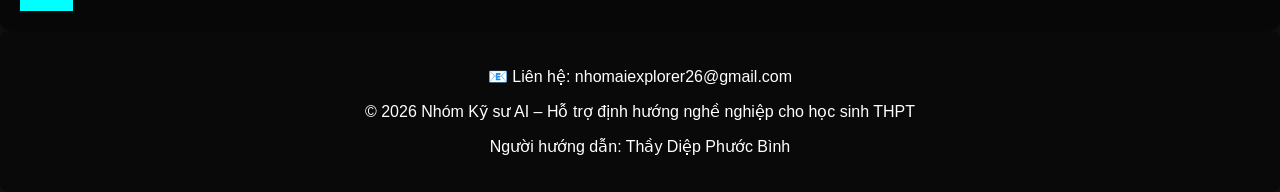
==== commit c738f0ec: "Update index.html" ====
--- a/index.html
+++ b/index.html
@@ -45,7 +45,7 @@
      Mục tiêu của chúng tôi là giúp bạn hiểu rõ hơn ngành nghề kỹ sư AI là gì và vì sao nó lại quan trọng trong thời đại số. Đồng thời, chúng tôi muốn cung cấp định hướng học tập và giúp bạn lựa chọn các nơi đào tạo phù hợp. Và quan trọng hơn hết, chúng tôi mong muốn khơi dậy đam mê công nghệ và tinh thần khám phá tương lai ở thế hệ trẻ.
     </p>
     <h3 class="fade-in">📰 Tin tức nổi bật về AI </h3>
-    <p class="fade-in">
+    <p class="fade-in" style="text-align:center;">
       Cập nhật những xu hướng mới nhất trong lĩnh vực Trí tuệ nhân tạo từ chuyên mục AI – Khoa học & Công nghệ của VnExpress:
       📌 <iframe src="https://vietnamnet.vn/cong-nghe/ai" width="80%" height="500"></iframe>
     </p>
@@ -106,3 +106,4 @@
 
 
 
+
--- a/style.css
+++ b/style.css
@@ -240,7 +240,7 @@
   object-fit: cover;
   border-radius: 14px;
   display: block;
-  margin: 0 auto; /* căn giữa ngang */
+  margin: 10px auto; /* căn giữa ngang */
 }
 
 .history {
@@ -345,3 +345,4 @@
 
 
 
+
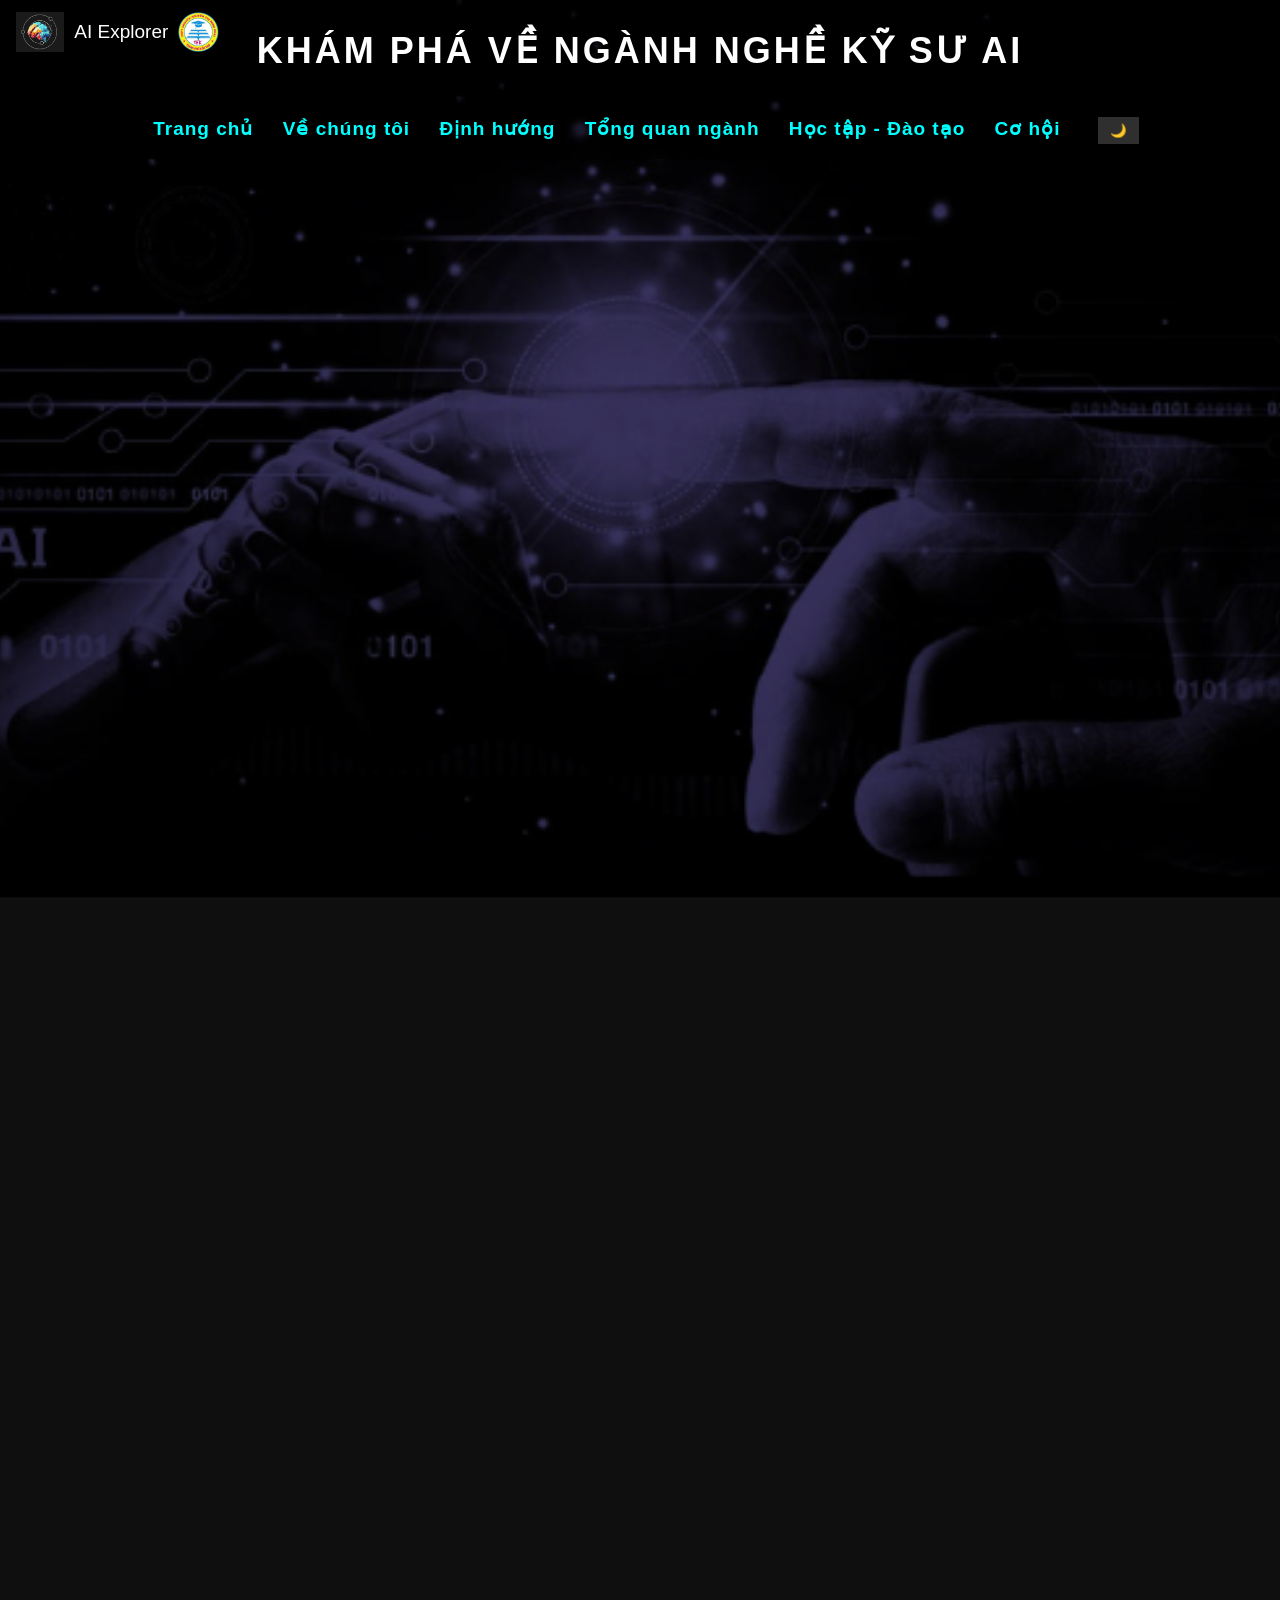
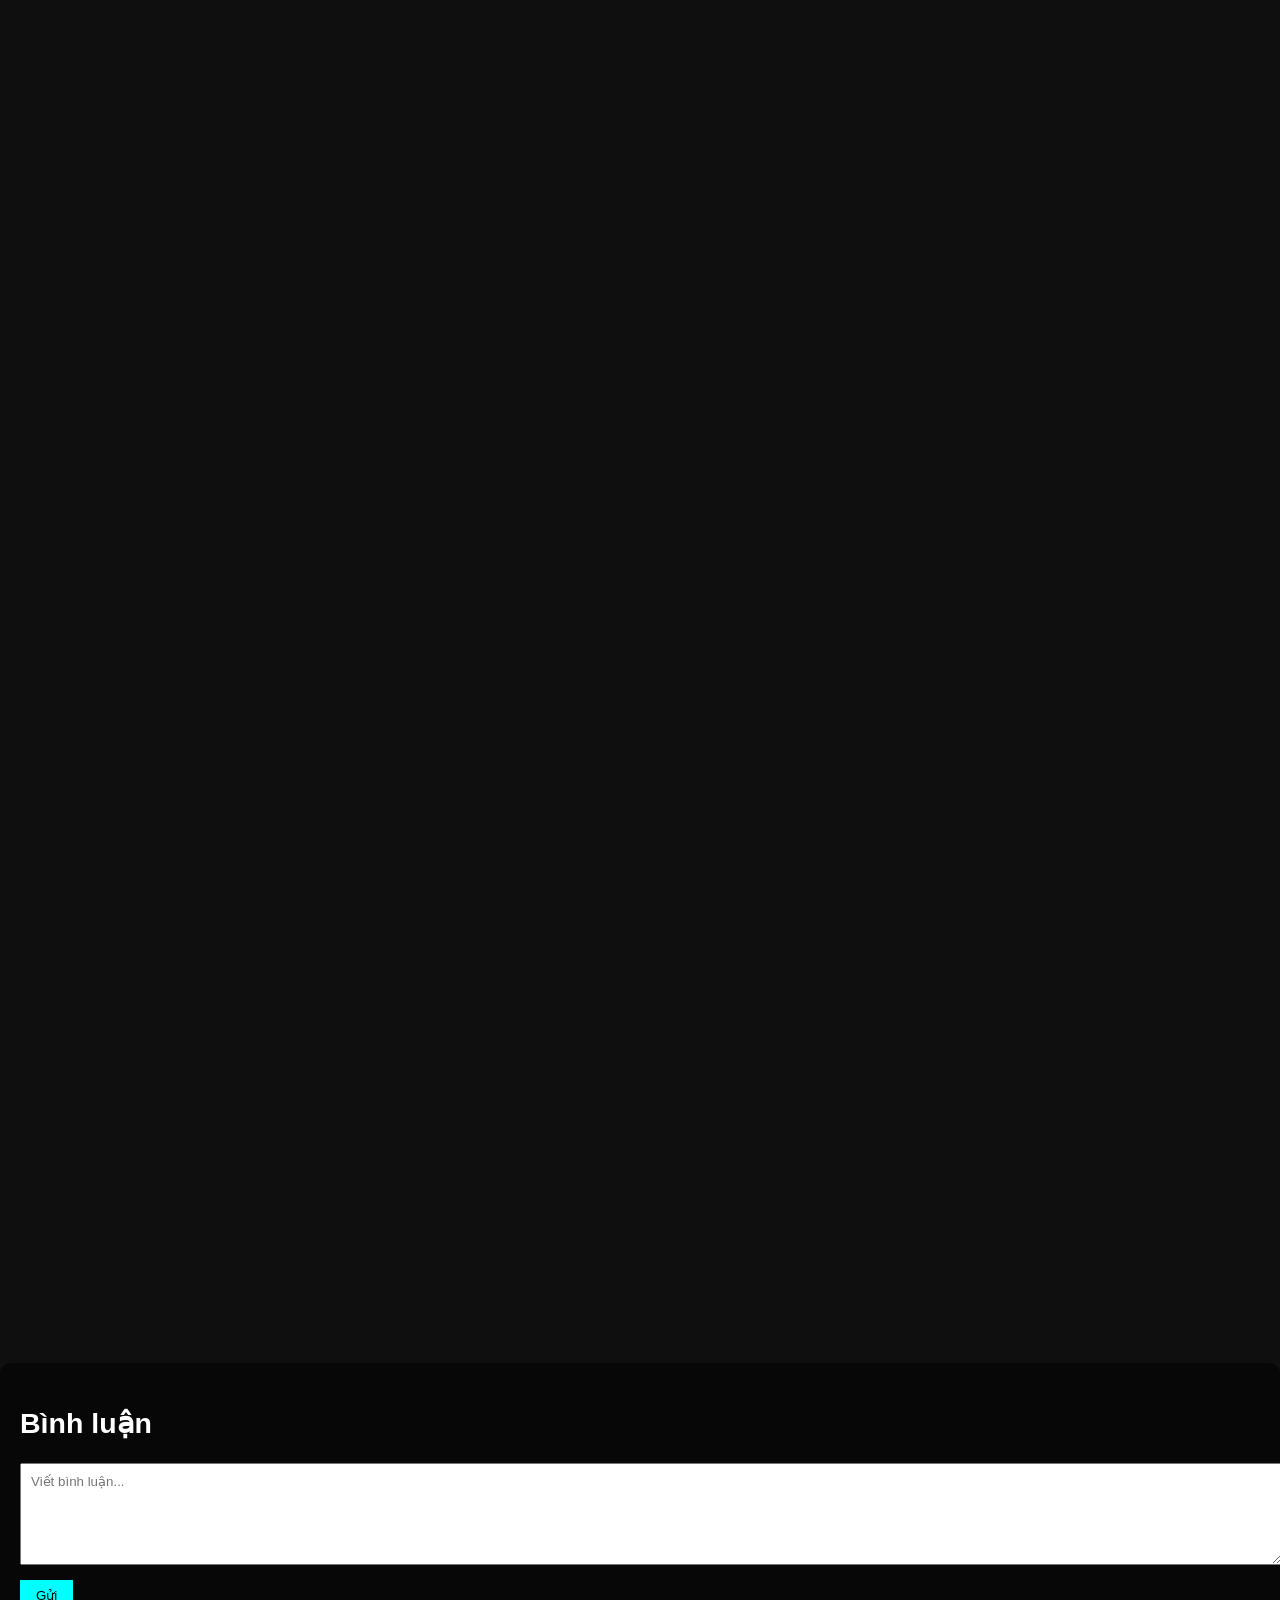
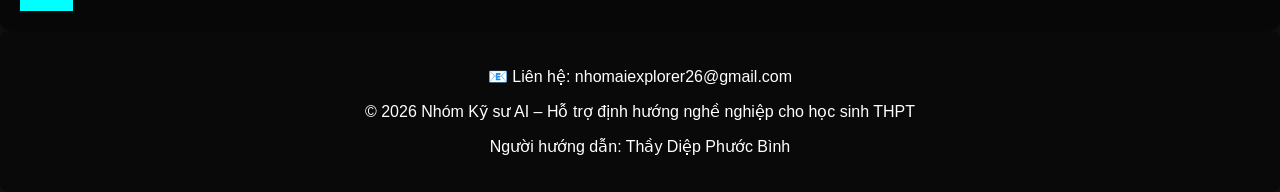
==== commit b97c413e: "Update index.html" ====
--- a/index.html
+++ b/index.html
@@ -70,6 +70,7 @@
   <p>© 2026 Nhóm Kỹ sư AI – Hỗ trợ định hướng nghề nghiệp cho học sinh THPT</p>
   <p>Người hướng dẫn: Thầy Diệp Phước Bình</p>
 </div>
+  <button id="backToTop" title="Quay lại đầu trang">⬆</button>
   <script src="script.js"></script>
 </body>
 </html>
@@ -107,3 +108,4 @@
 
 
 
+
--- a/style.css
+++ b/style.css
@@ -328,21 +328,43 @@
   color: white;            /* chữ màu trắng */
   font-size: inherit;      /* lấy cỡ chữ từ h4 */
 }
-
-
-
-
-
-
-
-
-
-
-
-
-
-
-
-
-
-
+#backToTop {
+  position: fixed;
+  bottom: 20px;
+  left: 20px;               /* góc trái màn hình */
+  width: 45px;
+  height: 45px;
+  border-radius: 50%;
+  border: none;
+  background-color: #333;
+  color: white;
+  font-size: 20px;
+  cursor: pointer;
+
+  display: none;            /* ban đầu ẩn */
+  z-index: 999;
+  transition: opacity 0.3s;
+}
+
+#backToTop:hover {
+  background-color: #555;
+}
+
+
+
+
+
+
+
+
+
+
+
+
+
+
+
+
+
+
+
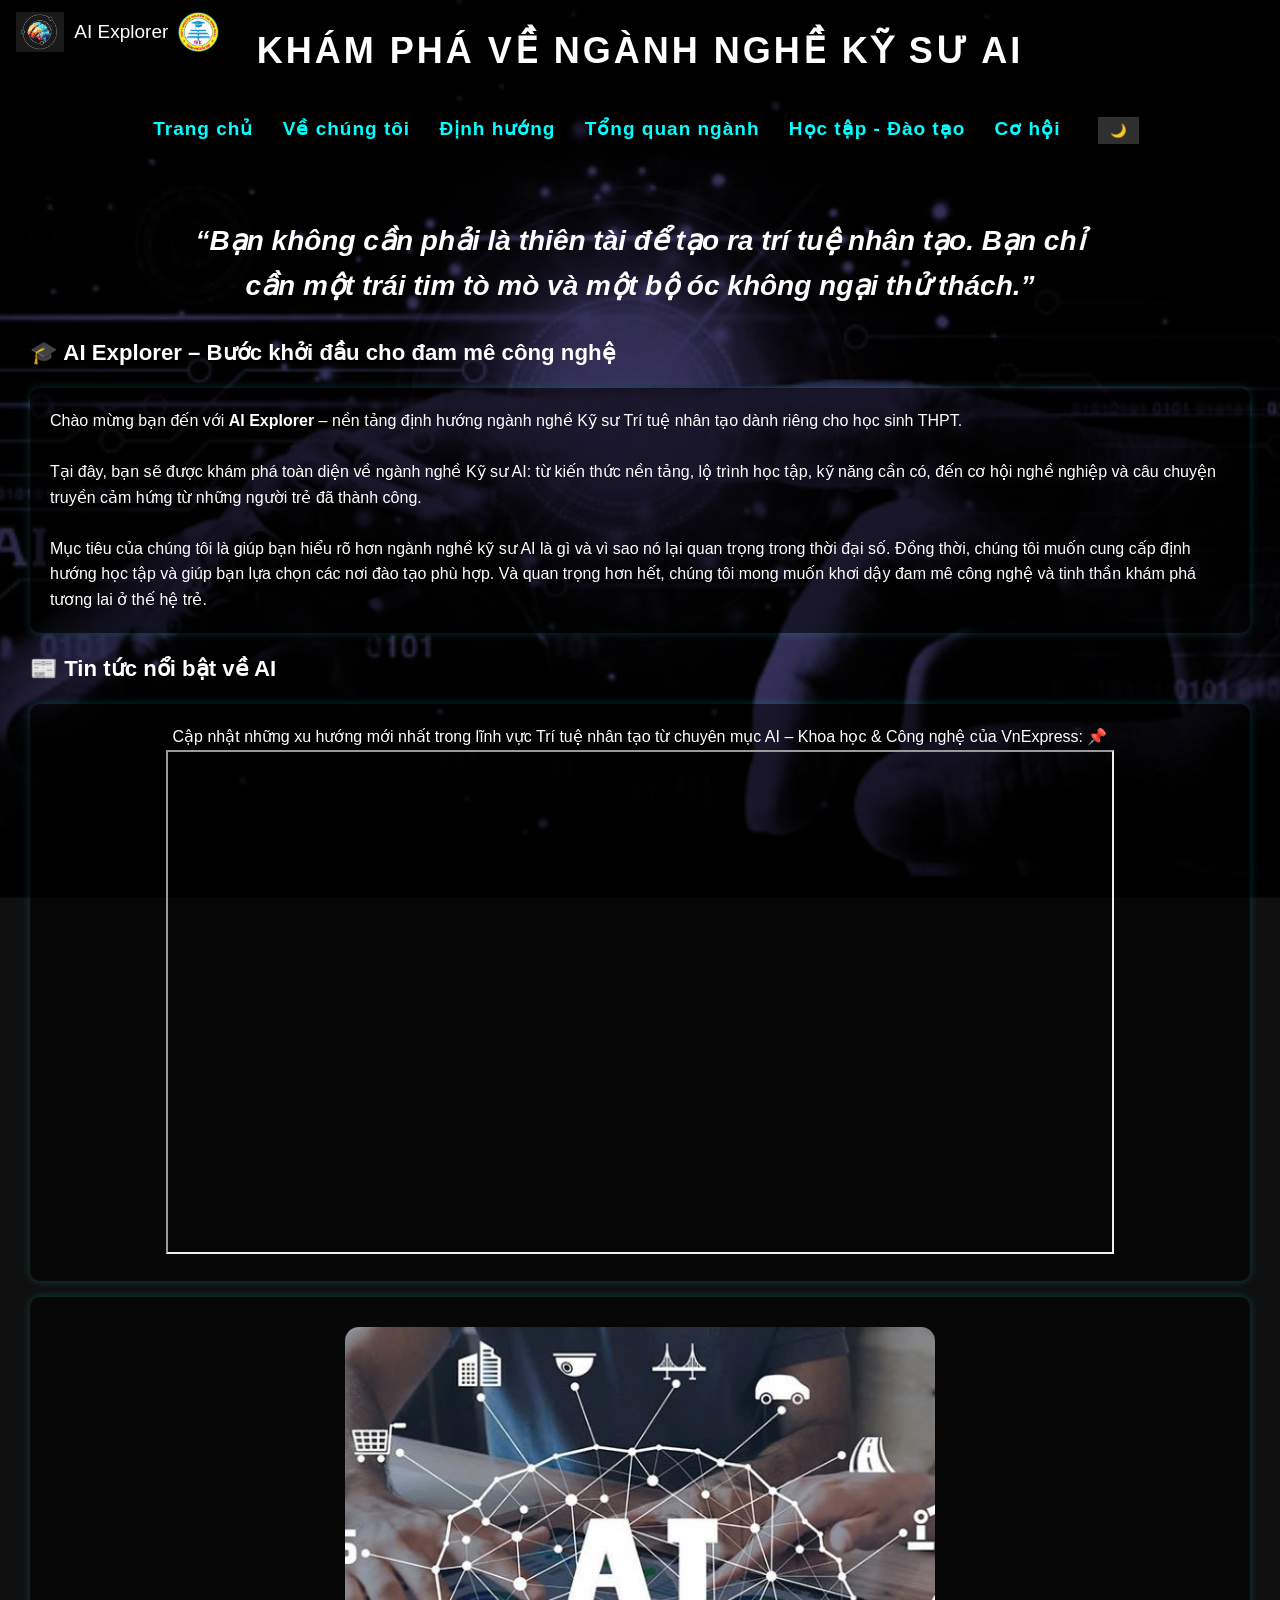
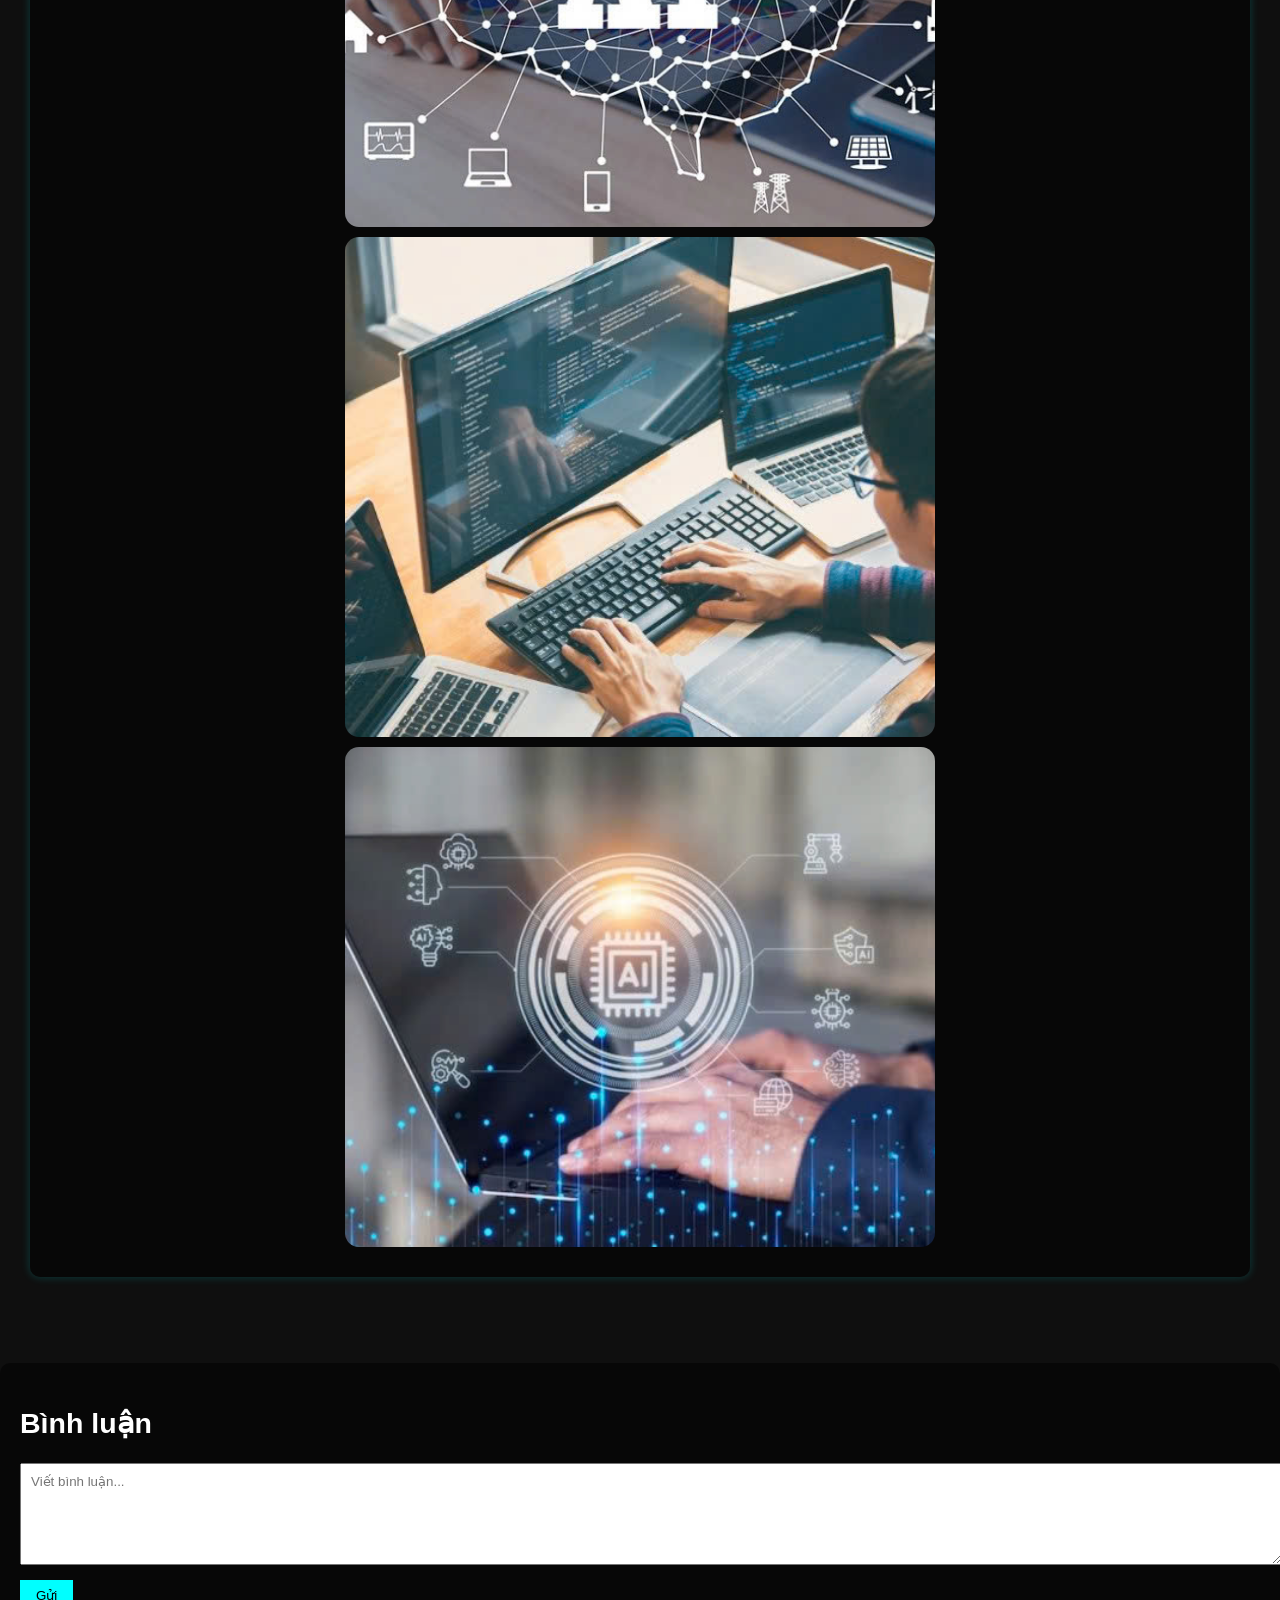
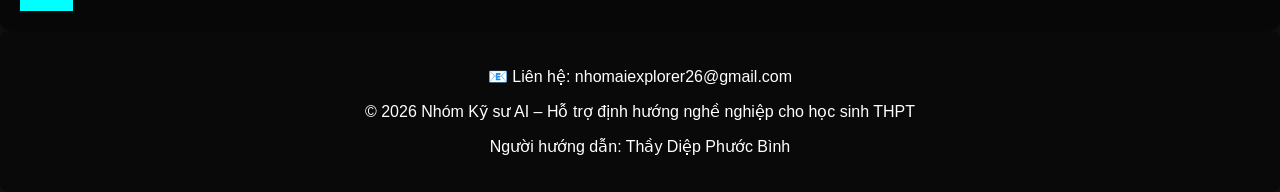
==== commit 4d370e72: "Update index.html" ====
--- a/index.html
+++ b/index.html
@@ -70,7 +70,6 @@
   <p>© 2026 Nhóm Kỹ sư AI – Hỗ trợ định hướng nghề nghiệp cho học sinh THPT</p>
   <p>Người hướng dẫn: Thầy Diệp Phước Bình</p>
 </div>
-  <button id="backToTop" title="Quay lại đầu trang">⬆</button>
   <script src="script.js"></script>
 </body>
 </html>
@@ -109,3 +108,4 @@
 
 
 
+
--- a/style.css
+++ b/style.css
@@ -328,43 +328,22 @@
   color: white;            /* chữ màu trắng */
   font-size: inherit;      /* lấy cỡ chữ từ h4 */
 }
-#backToTop {
-  position: fixed;
-  bottom: 20px;
-  left: 20px;               /* góc trái màn hình */
-  width: 45px;
-  height: 45px;
-  border-radius: 50%;
-  border: none;
-  background-color: #333;
-  color: white;
-  font-size: 20px;
-  cursor: pointer;
-
-  display: none;            /* ban đầu ẩn */
-  z-index: 999;
-  transition: opacity 0.3s;
-}
-
-#backToTop:hover {
-  background-color: #555;
-}
-
-
-
-
-
-
-
-
-
-
-
-
-
-
-
-
-
-
-
+
+
+
+
+
+
+
+
+
+
+
+
+
+
+
+
+
+
+
